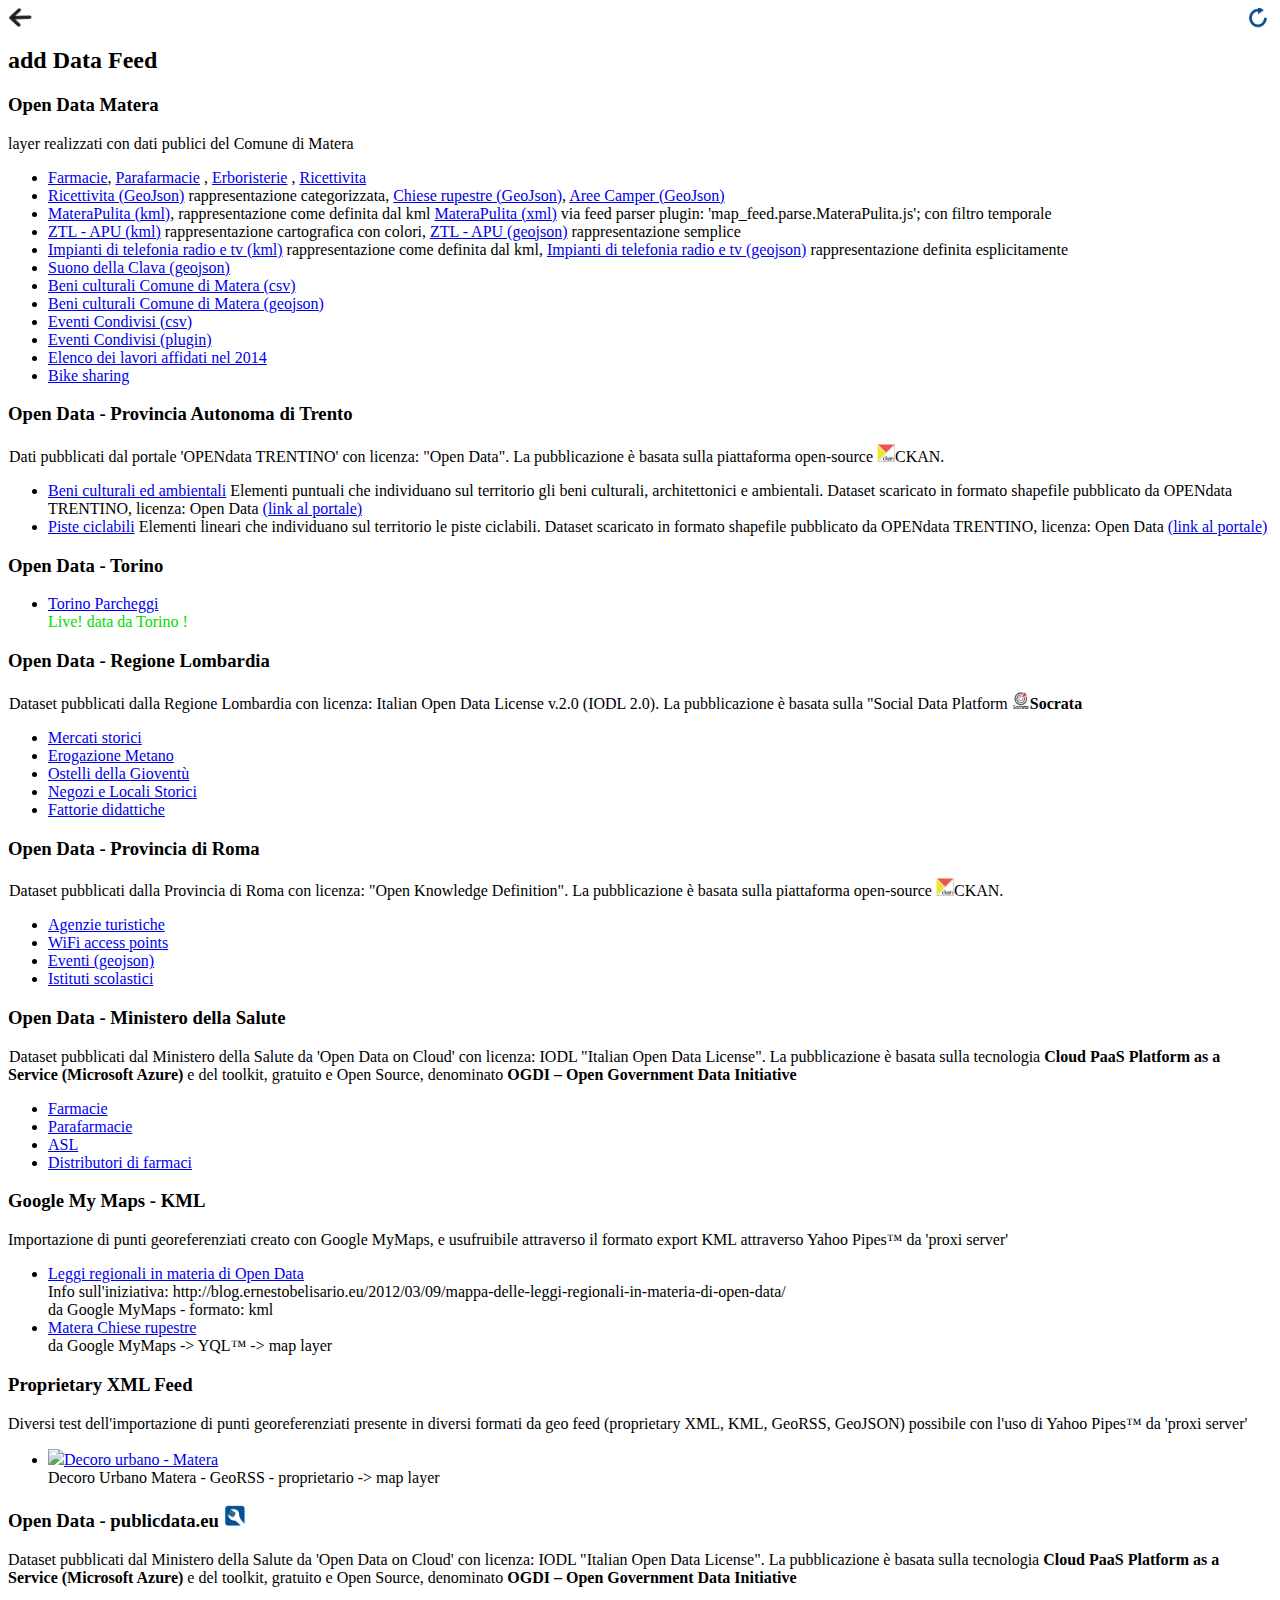
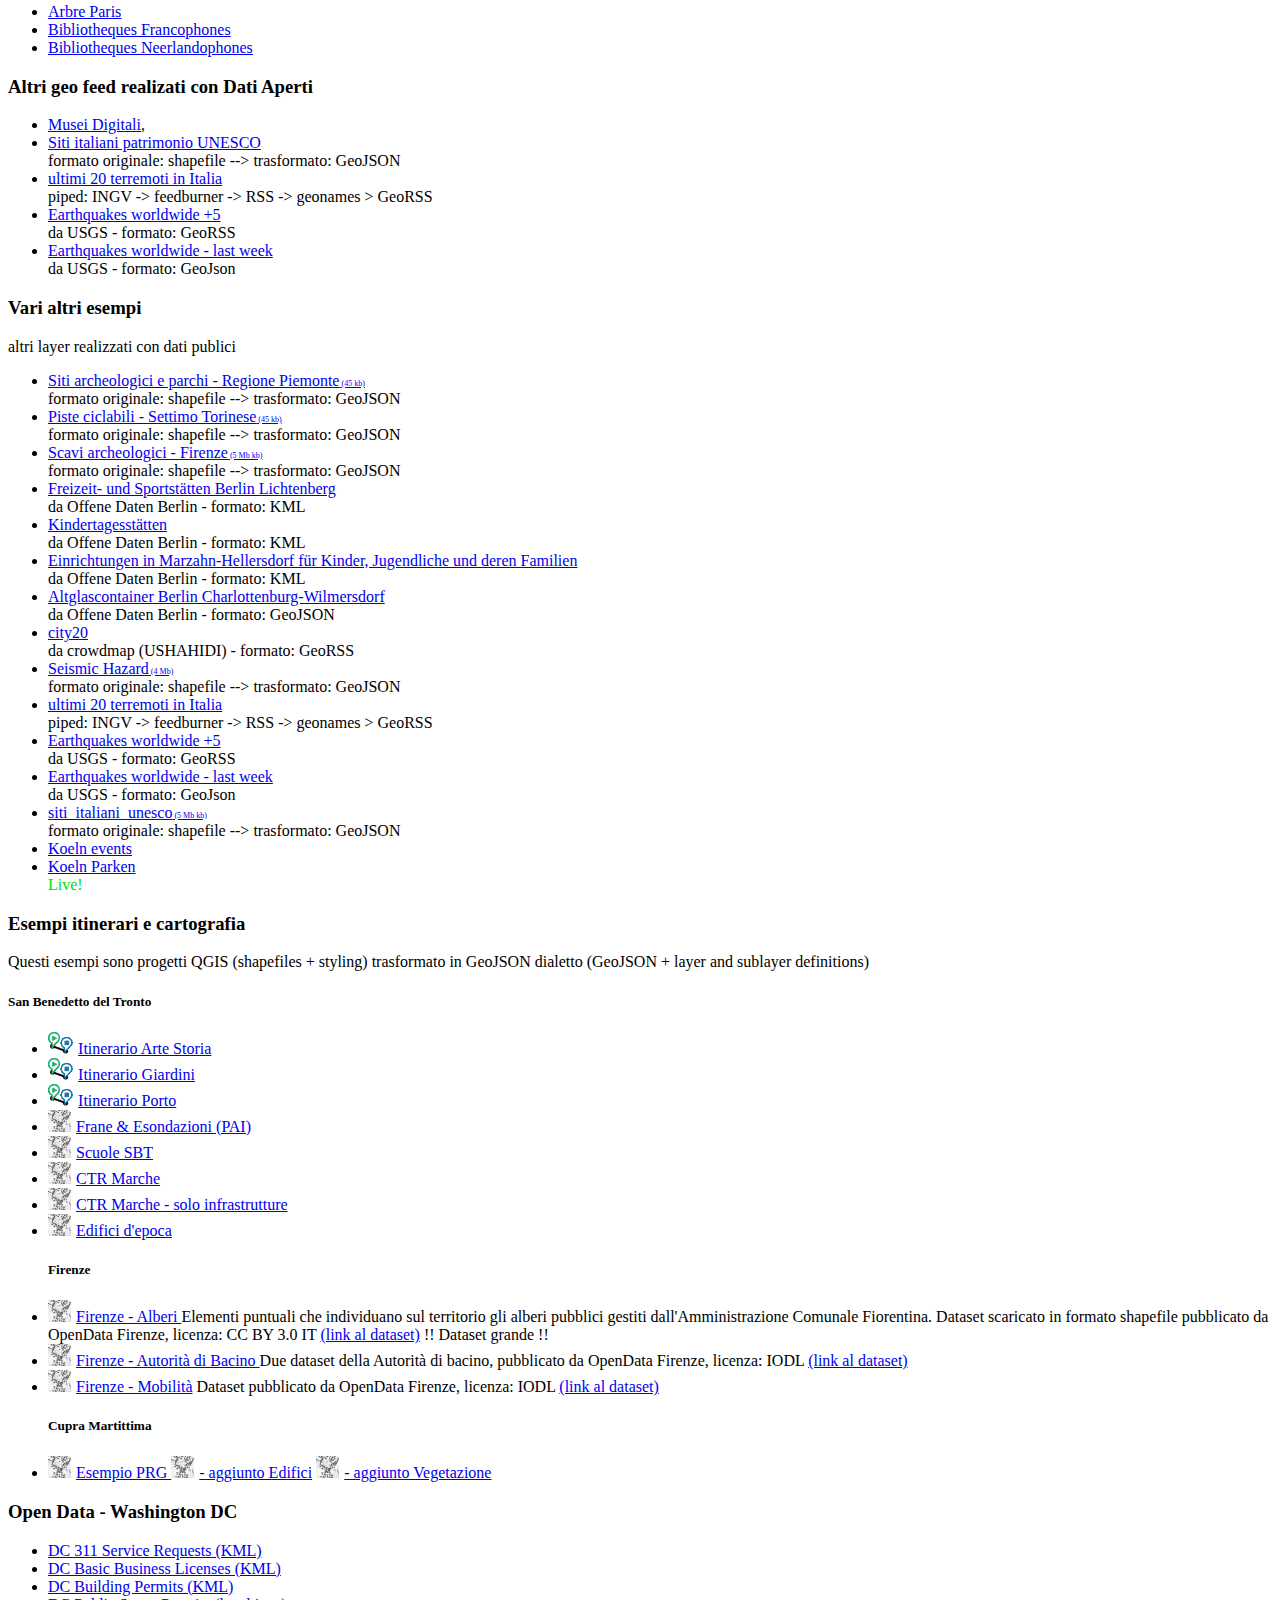
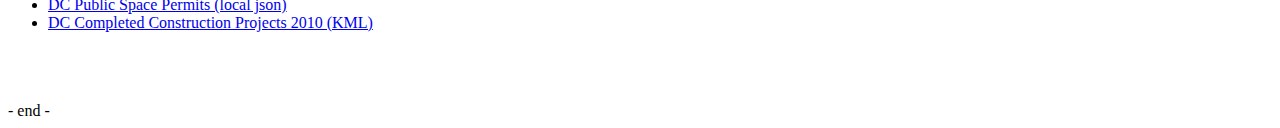
==== All_layer_sidebar.html @ 7546aaf7 "Version: 21.11.2014" ====
<!DOCTYPE html>
<html>
<head>
	<meta http-equiv="content-type" content="text/html; charset=iso-8859-1" />
	<title>Feeds</title>


</head>

<body style="align:center" style="overflow:scroll;" >

	<div id="layertab">
		<div id="layerlist" style="overflow:scroll;">
		<img style="margin-top:-5px;margin-bottom:-8px;" alt="mill" src="resources/images/arrow-left.png" height="28px"
		title="aggiungere punti clickando sui nomi" />
		<a href="javascript:ixmaps.jsapi.reset();" ><img style="float:right;margin-top:-5px;margin-bottom:-8px;" alt="mill" src="resources/ui/reset_blu.png" height="28px"
		title="aggiungere punti clickando sui nomi" /></a>
		<h2>add Data Feed
		</h2> 

			<div id="feedlist" >

				<h3>
					Open Data Matera
				</h3> 


				<span>layer realizzati con dati publici del Comune di Matera</span>
				<div class="varicolumn">
				<ul><li>
					<a href="javascript:maptune.addFeedLayer('http://dati.comune.matera.it/storage/f/2013-09-12T17%3A44%3A30.724Z/elencofarmacie-settembre2013.kml',{
						type:'kml',
						format:'xml',
						flag:'open|showinfo|zoomto',
						title:'Farmacie',
						layer:{	name:'Farmacie',
								markerType:'custom',
								markerImage : 'resources/icons/farmacia.png',
								smallImage :  'resources/icons/google/darkgreen-circle.png',
								markerImageType : 'png'}
						});" >Farmacie</a>, 
					<span class="description"></span>
					<a href="javascript:maptune.addFeedLayer('http://dati.comune.matera.it/storage/f/2013-09-12T18%3A04%3A38.929Z/elencoparafarmacie-settembre2013.kml',{
						type:'kml',
						format:'xml',
						flag:'open|showinfo|zoomto',
						title:'Parafarmacie',
						layer:{	name:'Parafarmacie',
								markerType:'custom',
								markerImage : 'resources/icons/para_farmacia.png',
								smallImage :  'resources/icons/google/darkblue-circle.png',
								markerImageType : 'png'}
						});" >Parafarmacie</a> ,
					<span class="description"></span>
					<a href="javascript:maptune.addFeedLayer('http://dati.comune.matera.it/storage/f/2013-09-13T07%3A07%3A06.144Z/elencoerboristerie-settembre2013.kml',{
						type:'kml',
						format:'xml',
						flag:'open|showinfo|zoomto',
						title:'Erboristerie',
						layer:{	name:'Erboristerie',
								markerType:'custom',
								markerImage : 'resources/icons/default/default_green.png',
								smallImage :  'resources/icons/default/default-small_green.png',
								markerImageType : 'png'}
						});" >Erboristerie</a> ,
					<span class="description"></span>
					<a href="javascript:maptune.addFeedLayer('http://dati.comune.matera.it/storage/f/2013-09-18T08%3A37%3A46.773Z/elenco-ricettivita-ago2013.kml',{
						type:'kml',
						format:'xml',
						flag:'open|showinfo|zoomto',
						title:'Ricettivita',
						layer:{	name:'Ricettivita',
								markerType:'custom',
								markerImage : 'resources/icons/default/default_red.png',
								smallImage :  'resources/icons/default/default-small_red.png',
								markerImageType : 'png'}
						});" >Ricettivita</a>
					<span class="description"></span>

				</li><li>

					<a href="javascript:maptune.addFeedLayer('http://dati.comune.matera.it/storage/f/2013-09-18T06%3A38%3A21.051Z/elenco-ricettivita-ago2013.geojson',{
						type:'GeoJson',
						format:'json',
						flag:'open|showinfo|zoomto',
						title:'Ricettivita',
						parser:{
							'title':'DENOMINAZIONE'
						},
						layer:{'name': 'Ricettivita',
							  'markerType':'categorical',
							  'category'  :'TIPOLOGIA', 
							  'categoryList' : { 
									  'Affittacamere'		: { 'markerImage' : 'resources/icons/map-icons-collection/lodging_0star.png',
																'smallImage' : 'resources/icons/default/default-small_softgreen.png'
															  },
									  'Albergo'				: { 'markerImage' : 'resources/icons/map-icons-collection/hotel_0star.png',
																'smallImage' : 'resources/icons/default/default-small_green.png'
															  },
									  'Bed & Breakfast'		: { 'markerImage' : 'resources/icons/map-icons-collection/bed_breakfast1-2.png',
																'smallImage' : 'resources/icons/default/default-small_darkgreen.png'
															  },
									  'Agriturismo'			: { 'markerImage' : 'resources/icons/map-icons-collection/hostel_0star.png',
																'smallImage' : 'resources/icons/default/default-small_darkgreen.png'
															  },
									  'Casa Vacanza'		: { 'markerImage' : 'resources/icons/map-icons-collection/daycare_big.png',
																'smallImage' : 'resources/icons/default/default-small_darkgreen.png'
															  },
									  'Casa per Ferie'		: { 'markerImage' : 'resources/icons/map-icons-collection/daycare_big.png',
																'smallImage' : 'resources/icons/default/default-small_darkgreen.png'
															  },
									  'Aree Ricettive'		: { 'markerImage' : 'resources/icons/map-icons-collection/campingtents.png',
																'smallImage' : 'resources/icons/default/default-small_darkgreen.png'
															  },
									  'Turismo rurale'		: { 'markerImage' : 'resources/icons/map-icons-collection/hostel_0star.png',
																'smallImage' : 'resources/icons/default/default-small_darkgreen.png'
															  },
									  'ostello per la Giovent�'		: { 'markerImage' : 'resources/icons/map-icons-collection/daycare_big.png',
																'smallImage' : 'resources/icons/default/default-small_darkgreen.png'
															  }
								  },
							  'smallImage' : 'resources/icons/default/default-small_red.png',
							  'iconType' : 'normal',
							  'markerImageType' : 'png',
							  'initListState' : 'expanded'
							}
						});" >Ricettivita (GeoJson)</a>
					<span class="description">rappresentazione categorizzata</span>,

					<a href="javascript:maptune.addFeedLayer('http://dati.comune.matera.it/storage/f/2013-09-24T17%3A50%3A56.306Z/chiese-rupestri.geojson',{
						type:'GeoJson',
						format:'json',
						flag:'open|showinfo|zoomto',
						title:'Chiese rupestre',
						parser:{
								title:'Nome'
								},
						layer:{	name:'Chiese rupestre',
								markerType:'custom',
								markerImage : 'resources/icons/default/default_petrol.png',
								smallImage :  'resources/icons/default/default-small_petrol.png',
								markerImageType : 'png'}
						});" >Chiese rupestre (GeoJson)</a>,
					<span class="description"></span>
					<a href="javascript:maptune.addFeedLayer('http://dati.comune.matera.it/storage/f/2013-10-07T21%3A08%3A28.781Z/aa-camper.geojson',{
						type:'GeoJson',
						format:'json',
						flag:'open|showinfo|zoomto',
						title:'Aree Camper',
						layer:{	name:'Aree Camper',
								markerType:'custom',
								markerImage : 'resources/icons/map-icons-collection/campingtents.png',
								smallImage :  'resources/icons/default/default-small_green.png',
								markerImageType : 'png'}
						});" >Aree Camper (GeoJson)</a>
					<span class="description"></span>

				</li><li>

					<a href="javascript:maptune.addFeedLayer('http://www.materapulita.it/app/segnalazioniopenkml.kml',{
						type:'kml',
						format:'xml',
						flag:'open|showinfo|zoomto',
						title:'MateraPulita'
						});" >MateraPulita (kml)</a>,
					<span class="description">rappresentazione come definita dal kml</span>
					<a href="javascript:maptune.addFeedLayer('http://www.materapulita.it/app/segnalazioniopen.xml',{
						type:'MateraPulita',
						format:'xml',
						flag:'open|showinfo|zoomto',
						title:'MateraPulita'
						});" >MateraPulita (xml)</a>
					<span class="description">via feed parser plugin: 'map_feed.parse.MateraPulita.js'; con filtro temporale </span>

				</li><li>

					<a href="javascript:maptune.addFeedLayer('http://dati.comune.matera.it/storage/f/2013-10-16T14%3A24%3A54.860Z/ztl-apu-varchi-matera.kml',{
						type:'kml',
						format:'xml',
						flag:'closed|showinfo|zoomto',
						title:'ZTL - APU'
						});" >ZTL - APU (kml)</a>
					<span class="description">rappresentazione cartografica con colori</span>,
					<a href="javascript:maptune.addFeedLayer('http://dati.comune.matera.it/storage/f/2013-10-16T14%3A30%3A30.247Z/ztl-apu-matera.json',{
						type:'GeoJson',
						format:'json',
						flag:'closed|noinfo|zoomto',
						title:'ZTL - APU'
						});" >ZTL - APU (geojson)</a>
					<span class="description">rappresentazione semplice</span>

				</li><li>

					<a href="javascript:maptune.addFeedLayer('http://dati.comune.matera.it/storage/f/2013-08-31T15%3A07%3A16.762Z/comunedimatera-catastoimpiantiditelefoniaradioetv.kml',{
						type:'kml',
						format:'xml',
						flag:'closed|showinfo|zoomto',
						title:'Impianti radio'
						});" >Impianti di telefonia radio e tv (kml)</a>
					<span class="description">rappresentazione come definita dal kml</span>,
					<a href="javascript:maptune.addFeedLayer('http://dati.comune.matera.it/storage/f/2013-08-31T15%3A18%3A25.903Z/comune-di-matera-catasto-impianti-di-telefonia-radio-e-tv.json',{
						type:'GeoJson',
						format:'json',
						flag:'closed|noinfo|zoomto',
						title:'Impianti di telefonia radio e tv',
						parser:{
								title: 'Name'
						},
						layer:{	name:'Impianti di telefonia radio e tv',
								markerType:'custom',
								markerImage : 'resources/icons/map-icons-collection/wifi.png',
								smallImage :  'resources/icons/default/default-small_green.png',
								markerImageType : 'png'}
						});" >Impianti di telefonia radio e tv (geojson)</a>
					<span class="description">rappresentazione definita esplicitamente</span>

				</li><li>

					<a href="javascript:maptune.addFeedLayer('http://dati.comune.matera.it/storage/f/2013-09-21T07%3A23%3A36.624Z/suonodellaclava.geojson',{
						type:'GeoJson',
						format:'json',
						flag:'closed|noinfo|zoomto',
						title:'Suono della Clava',
						layer:{	name:'Suono della Clava',
								description:'Mappatura beni immateriali',
								markerType:'custom',
								markerImage : 'resources/icons/default/default_blue.png',
								smallImage : 'resources/icons/default/default-small_blue.png',
								markerImageType : 'png'}
						});" >Suono della Clava (geojson)</a>
					<span class="description"></span>
					</li><li>

					<a href="javascript:maptune.addFeedLayer('http://dati.comune.matera.it/storage/f/2014-02-22T18%3A55%3A03.355Z/beniculturalicomunali.csv',{
						type:'csv',
						format:'csv',
						flag:'closed|noinfo|zoomto',
						title:'Beni culturali Comune di Matera',
						parser: 
							{
							title: 'Nome',
							lat:   'lat',
							lon:   'lon',
							label: 'true'
							},
						layer:{	name:'Beni culturali Comune di Matera',
								markerType:'custom',
								markerImage : 'resources/icons/default/default_blue.png',
								smallImage : 'resources/icons/default/default-small_blue.png',
								markerImageType : 'png'}
						});" >Beni culturali Comune di Matera  (csv)</a>
					<span class="description"></span>
				</li><li>

					<a href="javascript:maptune.addFeedLayer('http://dati.comune.matera.it/storage/f/2014-02-22T18%3A59%3A17.221Z/beniculturalicomunali.json',{
						type:'GeoJson',
						format:'json',
						flag:'closed|noinfo|zoomto',
						title:'Beni culturali Comune di Matera',
						parser: 
							{
							title: 'Nome',
							label: 'true'
							},
						layer:{	name:'Beni culturali Comune di Matera',
								markerType:'custom',
								markerImage : 'resources/icons/default/default_blue.png',
								smallImage : 'resources/icons/default/default-small_blue.png',
								markerImageType : 'png'}
						});" >Beni culturali Comune di Matera  (geojson)</a>
					<span class="description"></span>
				</li><li>

					<a href="javascript:maptune.addFeedLayer('http://goo.gl/Fo9jnt',{
						type:'csv',
						format:'csv',
						flag:'closed|noinfo|zoomto',
						title:'Eventi Condivisi',
						parser: 
							{
							title: 'Nome evento',
							lat:   'lat',
							lon:   'lng',
							timeStart: 'Data inizio',
							timeEnd:  'Data fine',
							timeParse: function(value){var dateA = value.split(' ')[0].split('\/');return new Date(dateA[2],dateA[1]-1,dateA[0]);},
							label: 'true'
							},
						layer:{	name:'Eventi Condivisi',
								description:'Mappatura beni immateriali',
								markerType : 'categorical',
								category   : 'Tipologia', 
								categoryList: { 
										  Musica			: { 'markerImage' : 'resources/icons/map-icons-collection/music_classical.png',
																'smallImage' :  'resources/icons/default/default-small_violet.png'
															  },
										  Teatro			: { 'markerImage' : 'resources/icons/map-icons-collection/theater.png',
																'smallImage' : 'resources/icons/default/default-small_violet.png'
															  },
										  Danza				: { 'markerImage' : 'resources/icons/map-icons-collection/theater.png',
																'smallImage' : 'resources/icons/default/default-small_violet.png'
															  },
										  Sport				: { 'markerImage' : 'resources/icons/map-icons-collection/indoor-arena.png',
																'smallImage' : 'resources/icons/default/default-small_orange.png'
															  },
										  Mostre			: { 'markerImage' : 'resources/icons/map-icons-collection/museum_art.png',
																'smallImage' : 'resources/icons/default/default-small_violet.png'
															  },
										  Cinema			: { 'markerImage' : 'resources/icons/map-icons-collection/cinema.png',
																'smallImage' : 'resources/icons/default/default-small_violet.png'
															  },
										  Tradizione		: { 'markerImage' : 'resources/icons/map-icons-collection/farmstand.png',
																'smallImage' : 'resources/icons/default/default-small_violet.png'
															  },
										  'Altri eventi'	: { 'markerImage' : 'resources/icons/map-icons-collection/departmentstore.png',
																'smallImage' : 'resources/icons/default/default-small_red.png'
															  }
									  },
								markerImage : 'resources/icons/default/default_red.png',
								smallImage : 'resources/icons/default/default-small_red.png',
								markerImageType : 'png'}
						});" >Eventi Condivisi  (csv)</a>
					<span class="description"></span>
					</li><li>

					<a href="javascript:maptune.addFeedLayer('http://goo.gl/Fo9jnt',{
						type:'BasilicataEvents',
						format:'csv',
						flag:'closed|noinfo|zoomto',
						title:'Eventi Condivisi',
						parser: 
							{
							title: 'Nome evento',
							lat:   'lat',
							lon:   'lng',
							timeStart: 'Data inizio',
							timeEnd:  'Data fine',
							label: 'true'
							},
						layer:{	name:'Eventi Condivisi',
								description:'Mappatura beni immateriali',
								markerType:'custom',
								markerImage : 'resources/icons/default/default_red.png',
								smallImage : 'resources/icons/default/default-small_red.png',
								markerImageType : 'png'}
						});" >Eventi Condivisi  (plugin)</a>
					<span class="description"></span>
					</li><li>

					<a href="javascript:maptune.addFeedLayer('http://dati.comune.matera.it/storage/f/2014-11-04T10%3A10%3A31.247Z/elenco-lavori-pubblici-affidati.geojson',{
						type:'GeoJson',
						format:'json',
						flag:'closed|noinfo|zoomto',
						title:'Elenco dei lavori affidati nel 2014',
						parser: 
							{
							title: 'LAVORI_PUBBLICI_ANNO_2014',
							info:  'IMPORTO',
							lat:   'LAT',
							lon:   'LON',
							},
						layer:{	name:'Elenco dei lavori affidati nel 2014',
								description:'elenco dei lavori affidati nel 2014',
								markerType : 'symbol',
								markerImage : 'resources/icons/default/symbols/petrol_circle.png',
								smallImage : 'resources/icons/default/symbols/petrol_circle.png',
								markerImageType : 'png',
								markerSizeRule: { source: 'IMPORTO',
												   regex : '/ ?(\\b[0-9]+\\.([0-9]+\\b)?|\\.[0-9]+\\b)?/i',
												   matchIndex : 0,
												   pow : 1/3,
												   normalSizeValue : 10000
												}
								}
						});" >Elenco dei lavori affidati nel 2014</a>
					<span class="description"></span>
					</li><li>

					<a href="javascript:maptune.addFeedLayer('http://dati.comune.matera.it/storage/f/2014-03-27T09%3A45%3A52.017Z/datibikesharing.geojson',{
						type:'GeoJson',
						format:'json',
						flag:'closed|noinfo|zoomto',
						title:'Bike sharing',
						parser: 
							{
							title: 'Indirizzo',
							lat:   'LAT',
							lon:   'LON',
							},
						layer:{	name:'Bike sharing',
								description:'Bike sharing',
								markerType : 'custom',
								markerImage : 'resources/icons/map-icons-collection/bikerental.png',
								smallImage : 'resources/icons/map-icons-collection/bikerental.png',
								markerImageType : 'png'
								}
						});" >Bike sharing</a>
					<span class="description"></span>




				</li></ul>
				</div>

				<h3>
					Open Data - Provincia Autonoma di Trento
				</h3> 
				<span class="description" style="padding-left:1px;">Dati pubblicati dal portale 'OPENdata TRENTINO' con licenza: "Open Data". La pubblicazione � basata sulla piattaforma open-source <img src="./resources/images/ckan.jpg" style="height:18px;"/>CKAN.</span>
				<div class="varicolumn">
				<ul><li>
					<a class="touch" href="javascript:maptune.addFeedLayer('http://public.ixmaps.com/assets/maps/layer/jsonp/p1.js.gz',
						{type:'data',
						 format:'json',
						 name:'Beni culturali ed ambientali',
						 flag:'zoomto'
					});" >
					Beni culturali ed ambientali<span style="font-size:8px;"></span></a>
					<span class="description">Elementi puntuali che individuano sul territorio gli beni culturali, architettonici e ambientali. Dataset scaricato in formato shapefile pubblicato da OPENdata TRENTINO, licenza: Open Data <a href="http://www.dati.trentino.it/">(link al portale)</a></span>
					</li><li>
					<a class="touch" href="javascript:maptune.addFeedLayer('http://public.ixmaps.com/assets/maps/layer/jsonp/p2.js.gz',
						{type:'data',
						 format:'json',
						 name:'Piste ciclabili',
						 flag:'zoomto'
						});" >
					Piste ciclabili<span style="font-size:8px;"></span></a>
					<span class="description">Elementi lineari che individuano sul territorio le piste ciclabili. Dataset scaricato in formato shapefile pubblicato da OPENdata TRENTINO, licenza: Open Data <a href="http://www.dati.trentino.it/">(link al portale)</a></span>
				</li></ul>
				</div>

				<h3>
					Open Data - Torino
				</h3> 
				<div class="varicolumn">
				<ul><li class="touch" >
					<a class="touch" href="javascript:maptune.addFeedLayer('http://opendata.5t.torino.it/get_pk',{
						type:'traffic_data',
						format:'xml',
						title:'Torino Parcheggi',
						flag:'zoomto',refresh:60});" >
					Torino Parcheggi</a><br>
					<span class="description" style="color:#00dd00;">Live! data da Torino !</span>
				</li></ul>
				</div>


				<h3>
					Open Data - Regione Lombardia
				</h3> 
				<span class="description" style="padding-left:1px;">Dataset pubblicati dalla Regione Lombardia con licenza:  Italian Open Data License v.2.0 (IODL 2.0). La pubblicazione � basata sulla "Social Data Platform <img src="./resources/images/socrata.jpg" style="height:18px;"/><strong>Socrata </strong></span>
				<div class="varicolumn">
				<ul><li>
					<a href="javascript:maptune.addFeedLayer('https://dati.lombardia.it/api/views/jayn-vsw3/rows.xml',{
						type:'Socrata',
						format:'xml',
						flag:'zoomto',
						title:'Mercati storici',
						layer:{	name:'Mercati storici',
								markerType:'custom',
								markerImage:'resources/icons/map-icons-collection/farmstand.png',
								smallImage:'resources/icons/default/default-small_berry.png',
								markerImageType:'png',
								titlePath:'properties.comune+properties.giorno',
								initListState:'expanded',
								sort:'true'}
						});" >
					Mercati storici<span style="font-size:8px;"></span></a><br>
					</li><li>
					<a href="javascript:maptune.addFeedLayer('https://dati.lombardia.it/api/views/mtrf-sqvd/rows.xml',{
						type:'Socrata',
						format:'xml',
						flag:'zoomto',
						title:'Erogazione Metano',
						parser:{'title':'bandiera'},
						layer:{	name:'Erogazione Metano',
								markerType:'custom',
								markerImage:'resources/icons/map-icons-collection/metano.png',
								smallImage:'resources/icons/default/default-small_turque.png',
								markerImageType:'png',
								initListState:'expanded',
								sort:'true'}
						});" >
					Erogazione Metano<span style="font-size:8px;"></span></a><br>
					</li><li>
					<a href="javascript:maptune.addFeedLayer('https://dati.lombardia.it/api/views/3b7c-6kcq/rows.xml',{
						type:'Socrata',
						format:'xml',
						flag:'zoomto',
						title:'Ostelli della Giov.',
						parser:{'title':'denominazione'},
						layer:{	name:'Ostelli della Giov.',
								markerType:'custom',
								markerImage:'resources/icons/map-icons-collection/youthhostel.png',
								smallImage:'resources/icons/default/default-small_darkgreen.png',
								markerImageType:'png',
								initListState:'expanded',
								sort:'true'}
						});" >
					Ostelli della Giovent�<span style="font-size:8px;"></span></a><br>
					</li><li>
					<a href="javascript:maptune.addFeedLayer('https://dati.lombardia.it/api/views/bye6-kfh2/rows.xml',{
						type:'Socrata',
						format:'xml',
						flag:'zoomto',
						title:'Negozi e Locali Storici',
						parser:{'title':'denom_impres'},
						layer:{	name:'Negozi e Locali Storici',
								markerType:'custom',
								markerImage:'resources/icons/map-icons-collection/departmentstore.png',
								smallImage:'resources/icons/default/default-small_berry.png',
								markerImageType:'png',
								initListState:'expanded',
								sort:'true'}
						});" >
					Negozi e Locali Storici<span style="font-size:8px;"></span></a><br>
					</li><li>
					<a href="javascript:maptune.addFeedLayer('https://dati.lombardia.it/api/views/u8qe-3an8/rows.xml',{
						type:'Socrata',
						format:'xml',
						flag:'zoomto',
						title:'Fattorie didattiche',
						parser:{'title':'ragione_sociale'},
						layer:{	name:'Fattorie didattiche',
								markerType:'custom',
								markerImage:'resources/icons/map-icons-collection/hostel_0star.png',
								smallImage:'resources/icons/default/default-small_green.png',
								markerImageType:'png',
								initListState:'expanded',
								sort:'true'}
						});" >
					Fattorie didattiche<span style="font-size:8px;"></span></a><br>

				</li></ul>
				</div>

				<h3>
					Open Data - Provincia di Roma
				</h3> 
				<span class="description" style="padding-left:1px;">Dataset pubblicati dalla Provincia di Roma con licenza: "Open Knowledge Definition". La pubblicazione � basata sulla piattaforma open-source <img src="./resources/images/ckan.jpg" style="height:18px;"/>CKAN.</span>
				<div class="varicolumn">
					<ul><li class="touch" >
						<a class="touch" href="javascript:maptune.addFeedLayer('http://85.18.173.117/opendata/Agenzieturistiche.xml',{
							type:'DataRoot',
							format:'xml',
							flag:'zoomto',
							title:'Agenzie turistiche',
							layer:{	name:'AgenziaTuristica',
									markerType : 'custom',
									markerImage : 'resources/icons/travel_agency.png',
									smallImage : 'resources/icons/default/default-small_turque.png',
									markerImageType : 'png',
									initListState : 'expanded',
									sort:'true'}
							});" >
						Agenzie turistiche</a><br>
						<span class="description"></span>
						</li><li class="touch" >
						<a class="touch" href="javascript:maptune.addFeedLayer('http://85.18.173.117/mappe/AccessPoint.xml',{
							type:'DataRoot',
							format:'xml',
							flag:'zoomto',
							title:'WiFi access points',
							layer:{ name: 'AccessPoint',
									markerType : 'custom',
									markerImage : 'resources/icons/wifi.png',
									smallImage : 'resources/icons/default/kml/default-small.png',
									markerImageType : 'png',
									initListState : 'expanded',
									sort:'true'}
							});" >
						WiFi access points</a><br>
						<span class="description"></span>
						</li><li class="touch" >
						<a class="touch" href="javascript:maptune.addFeedLayer('http://85.18.173.82/cineca/wp5/json/events.geojson',{
							type:'GeoJson',
							format:'json',
							flag:'zoomto',
							title:'Eventi RomaEPiu',
							parser:{ title: 'Title' },
							layer:{	name: 'Eventi RomaEPiu',
									markerType : 'numeric',
									markerImageRoot : 'resources/icons/map-icons-collection/numeric/orange',
									markerImageType : 'png',
									initListState : 'expanded'}
							});" >
						Eventi (geojson)</a><br>
						<span class="description"></span>
						</li><li class="touch" >
						<a class="touch" href="javascript:maptune.addFeedLayer('http://85.18.173.117/opendata/istituto.xml',{
							type:'DataRoot',
							format:'xml',
							flag:'zoomto',
							title:'Istituti scolastici'
							});" >
						Istituti scolastici</a><br>
						<span class="description"></span>
					</li></ul>
				</div>

				<h3>
					Open Data - Ministero della Salute
				</h3> 
				<span class="description" style="padding-left:1px;">Dataset pubblicati dal Ministero della Salute da 'Open Data on Cloud' con licenza: IODL "Italian Open Data License". La pubblicazione � basata sulla tecnologia <strong>Cloud PaaS Platform as a Service (Microsoft Azure)</strong> e del toolkit, gratuito e Open Source, denominato <strong>OGDI � Open Government Data Initiative</strong></span>
				<div class="varicolumn">
				<ul><li>
					<a class="touch" href="javascript:maptune.addFeedLayer('http://opendatasalutedata.cloudapp.net/v1/datacatalog/Farmacie/?$filter=&format=kml ',{			type:'kml',
						format:'xml',
						flag:'closed|noinfo|zoomto',
						title:'Farmacie',
						layer:{	name:'Farmacie',
								markerType:'custom',
								markerImage : 'resources/icons/farmacia.png',
								smallImage : 'resources/icons/google/darkgreen-circle.png',
								markerImageType : 'png'}});" >Farmacie</a>
					<span class="description"></span>
				</li><li>
					<a class="touch" href="javascript:maptune.addFeedLayer('http://opendatasalutedata.cloudapp.net/v1/datacatalog/Parafarmacie/?$filter=&format=kml ',{
						type:'kml',
						format:'xml',
						flag:'closed|noinfo|zoomto',
						title:'Parafarmacie',
						layer:{	name:'Parafarmacie',
								markerType:'custom',
								markerImage : 'resources/icons/para_farmacia.png',
								smallImage : 'resources/icons/google/darkblu-circle.png',
								markerImageType : 'png'}});" >Parafarmacie</a>
					<span class="description"></span>
				</li><li>
					<a class="touch" href="javascript:maptune.addFeedLayer('http://opendatasalutedata.cloudapp.net/v1/datacatalog/AziendeSanitarieLocali/?$filter=&format=kml ',{
						type:'kml',
						format:'xml',
						flag:'closed|noinfo|zoomto',
						title:'ASL',
						layer:{	name:'ASL',
								markerType:'custom',
								markerImage : 'resources/icons/google/red-circle.png',
								smallImage : 'resources/icons/google/red-circle.png',
								markerImageType : 'png'}});" >ASL</a>
					<span class="description"></span>
				</li><li>
					<a href="javascript:maptune.addFeedLayer('http://opendatasalutedata.cloudapp.net/v1/datacatalog/Distributori/?$filter=&format=kml
					',{
						type:'kml',
						format:'xml',
						flag:'closed|noinfo|zoomto',
						title:'Distributori di farmaci',
						layer:{	name:'Distributori di farmaci',
								markerType:'custom',
								markerImage : 'resources/icons/map-icons-collection/distributore_farmaci.png',
								smallImage : 'resources/icons/google/yel-circle.png',
								markerImageType : 'png'}});" >Distributori di farmaci</a>
					<span class="description"></span>
				</li></ul>
				</div>

				<h3>
					Google My Maps - KML
				</h3> 
				<span class="description">Importazione di punti georeferenziati creato con Google MyMaps, e usufruibile attraverso il formato export KML attraverso Yahoo Pipes&trade; da 'proxi server'</span>
				<div class="varicolumn">
				<ul><li>
					<a href="javascript:maptune.addFeedLayer('http://maps.google.com/maps/ms?authuser=0&vps=2&hl=it&ie=UTF8&msa=0&output=kml&msid=211764030347800570969.0004ba524e5b9196aac1b',{type:'kml',format:'xml',flag:'zoomto|showinfo'});" >
					Leggi regionali in materia di Open Data<span style="font-size:8px;"></span></a><br>
					<span class="description">Info sull'iniziativa: http://blog.ernestobelisario.eu/2012/03/09/mappa-delle-leggi-regionali-in-materia-di-open-data/<br>da Google MyMaps - formato: kml</span>
					</li><li>
					<a href="javascript:maptune.addFeedLayer('http://maps.google.it/maps/ms?ie=UTF8&t=h&oe=UTF8&authuser=0&msa=0&output=kml&msid=200071383312425832794.0000011237b231a3d2a72',{type:'kml',format:'xml',flag:'zoomto|gallery'});" >
					Matera Chiese rupestre<span style="font-size:8px;"></span></a><br>
					<span class="description">da Google MyMaps -> YQL&trade; -> map layer</span>
				</li></ul>
				</div>

				<h3>
					Proprietary XML Feed
				</h3> 
				<span class="description">Diversi test dell'importazione di punti georeferenziati presente in diversi formati da geo feed (proprietary XML, KML, GeoRSS, GeoJSON) possibile con l'uso di Yahoo Pipes&trade; da 'proxi server'</span>
				<div class="varicolumn">
				<ul><li>
					<a href="javascript:maptune.addFeedLayer('http://www.decorourbano.org/ext/georss_dl.php?comune=matera',{type:'DecoroUrbano',format:'xml',flag:'zoomto',proxy:true});" >
					<img src="http://www.decorourbano.org/resize.php?w=60&h=60&f=/images/avatarGuest.png"/>Decoro urbano - Matera<span style="font-size:8px;"></span></a><br>
					<span class="description">Decoro Urbano Matera - GeoRSS - proprietario ->  map layer</span>
				</li></ul>
				</div>

				<h3>
					Open Data - publicdata.eu
					<img src="./resources/images/pdeu_logo.png" style="height:22px;">
				</h3> 
				<span class="description">Dataset pubblicati dal Ministero della Salute da 'Open Data on Cloud' con licenza: IODL "Italian Open Data License". La pubblicazione � basata sulla tecnologia <strong>Cloud PaaS Platform as a Service (Microsoft Azure)</strong> e del toolkit, gratuito e Open Source, denominato <strong>OGDI � Open Government Data Initiative</strong></span>
				<div class="varicolumn">
				<ul><li>
					<a href="javascript:maptune.addFeedLayer('http://ogdifrance.cloudapp.net:8080/v1/frOpenData/Arbres/?$filter=&format=kml
					',{
						type:'kml',
						format:'xml',
						flag:'closed|noinfo|zoomto',
						title:'Arbre Paris',
						layer:{	name:'Arbre Paris',
								markerType:'custom',
								markerImage : 'resources/icons/parchinat_border.gif',
								smallImage : 'resources/icons/default/default-small_green.png',
								markerImageType : 'png'}});" >Arbre Paris</a>
					<span class="description"></span>
				</li><li>
					<a href="javascript:maptune.addFeedLayer('http://ogdifrance.cloudapp.net:8080/v1/frOpenData/BibliothequesFrancophones/?$filter=&format=kml
					',{
						type:'kml',
						format:'xml',
						flag:'closed|noinfo|zoomto',
						title:'Bibliotheques Francophones',
						layer:{	name:'Bibliotheques Francophones',
								markerType:'custom',
								markerImage : 'resources/icons/google/red-circle.png',
								smallImage : 'resources/icons/google/red-circle.png',
								markerImageType : 'png'}});" >Bibliotheques Francophones</a>
					<span class="description"></span>
				</li><li>
					<a href="javascript:maptune.addFeedLayer('http://ogdifrance.cloudapp.net:8080/v1/frOpenData/BrxBibliothequesNeerlandophones/?$filter=&format=kml
					',{
						type:'kml',
						format:'xml',
						flag:'closed|noinfo|zoomto',
						title:'Bibliotheques Neerlandophones',
						layer:{	name:'Bibliotheques Neerlandophones',
								markerType:'custom',
								markerImage : 'resources/icons/google/yel-circle.png',
								smallImage : 'resources/icons/google/yel-circle.png',
								markerImageType : 'png'}});" >Bibliotheques Neerlandophones</a>
					<span class="description"></span>
				</li></ul>
				</div>

				<h3>
					Altri geo feed realizati con Dati Aperti
				</h3> 
				<div class="varicolumn">
				<ul><li>
					<a href="javascript:maptune.addFeedLayer('https://docs.google.com/spreadsheets/d/1bJghmIgxv9ayCV7K4iEAcHkUf6oEQ5eOBx9vOPZMJ8s/export?gid=1620291646&format=csv',{
						type:'csv',
						format:'csv',
						name:'Musei Digitali',
						title:'Musei Digitali',
						parser: 
							{
							info: 'Luogo|Sito_Web|Email|Twitter|Link_immagine ',
							title: 'Museo',
							lat:   'lat',
							lon:   'lng',
							image: 'Link_immagine ',
							label: 'false'
							},
						layer: 
							{ name : 'Musei Digitali',
							  markerType : 'custom',
							  markerImage : 'resources/icons/map-icons-collection/museum-historical.png',
							  smallImage : 'resources/icons/default/default-small_berry.png',
							  markerImageType : 'png',
							  description: 'Elenco #MUSEIDIGITALI'
							},

						flag:'zoomto'});" >Musei Digitali</a>, 
								<span class="description"></span>


				</li><li>

					<a class="touch" href="javascript:maptune.addFeedLayer('http://maps.ixmaps.com/assets/maps/layer/jsonp/siti_italiani_unesco.js',
						{type:'data',
						 format:'json',
						 name:'Siti Italiani nel Patrimonio Mondiale del UNESCO',
						 flag:'zoomto',
						 layer:[	
							{ 'name': 'Culturale',
							  'markerType' : 'custom',
							  'markerImage' : 'resources/icons/map-icons-collection/monument.png',
							  'smallImage' : 'resources/icons/default/default-small_blue.png',
							  'iconType' : 'small',
							  'markerImageType' : 'png',
							  'initListState' : 'expanded'
							},
							{ 'name': 'Naturale',
							  'markerType' : 'custom',
							  'markerImage' : 'resources/icons/map-icons-collection/habitat.png',
							  'smallImage' : 'resources/icons/default/default-small_green.png',
							  'iconType' : 'small',
							  'markerImageType' : 'png',
							  'initListState' : 'expanded'
							}]
						 });" >
						Siti italiani patrimonio UNESCO<span style="font-size:8px;"></span></a>
					<br><span class="description">formato originale: shapefile --> trasformato: GeoJSON</span>
				</li><li>
					<a class="touch" href="javascript:maptune.addFeedLayer('http://api.geonames.org/rssToGeoRSS?geoRSS=w3cGeo&type=rss_2.0&feedUrl=http%3A%2F%2Ffeeds2.feedburner.com/italyQuakes&username=ixmaps',
						{type:'GeoRSS',
						 format:'xml',
						 flag:'zoomto',
						 layer:{'name': 'Recent Earthquakes in Italy',
								'markerType' : 'numeric',
								'markerImageRoot' : 'resources/icons/map-icons-collection/numeric/red',
								'markerImageType' : 'png',
								'initListState' : 'noinfo',
								'markerSizeRule': {	'source': 'name',
													'regex' : '/Magnitude\\([a-zA-Z]{2}\\) ?(\\b[0-9]+\\.([0-9]+\\b)?|\\.[0-9]+\\b)?/i',
													'matchIndex' : 1,
													'normalSizeValue' : 4
												  }
								},
						 proxy:true
						 });" >
						ultimi 20 terremoti in Italia<span style="font-size:8px;"</span></a>
					<br><span class="description">piped: INGV -> feedburner -> RSS -> geonames > GeoRSS</span>
				</li><li>
					<a href="javascript:maptune.addFeedLayer('http://earthquake.usgs.gov/earthquakes/catalogs/eqs7day-M5.xml',
						{type:'GeoRSS',
						 format:'xml',
						 flag:'zoomto',
						 layer:{ name: 'USGS M 5+ Earthquakes',
								 markerType : 'numeric',
								 markerImageRoot : 'resources/icons/map-icons-collection/numeric/orange',
								 markerImageType : 'png',
								 initListState : 'noinfo',
								 markerSizeRule: { source: 'name',
												   regex : '/M ?(\\b[0-9]+\\.([0-9]+\\b)?|\\.[0-9]+\\b)?/i',
												   matchIndex : 1,
												   normalSizeValue : 5
												 }
								}
						 });" >
					Earthquakes worldwide +5<span style="font-size:8px;"></span></a>
					<br><span class="description">da USGS - formato: GeoRSS</span>
				</li><li>
					<a href="javascript:maptune.addFeedLayer('http://earthquake.usgs.gov/earthquakes/feed/v0.1/summary/2.5_week.geojson',
						{type:'USGSEarthquake',
						 format:'json',
						 flag:'zoomto',
						 layer:{name:'USGS Magnitude 2.5+ Earthquakes, Past Week',
								markerType : 'symbol',
								markerImage : 'resources/icons/default/symbols/red_circle.png',
								smallImage : 'resources/icons/default/symbols/red_circle.png',
								markerImageType : 'png',
								markerSizeRule : { source: 'mag',
												   regex:  '/[-+]?[0-9]*\.?[0-9]+/',
												   matchIndex:  0,
												   normalSizeValue: 3,
												   pow: 2
												 }
								}
						});" >
					Earthquakes worldwide - last week<span style="font-size:8px;"></span></a>
					<br><span class="description">da USGS - formato: GeoJson</span>
				</li></ul>
				</div>
				<h3>
					Vari altri esempi 
				</h3> 
				<span class="description">altri layer realizzati con dati publici</span>
				<div class="varicolumn">
				<ul><li>
					<a class="touch" href="javascript:maptune.addFeedLayer('http://maps.ixmaps.com/assets/maps/layer/jsonp/piemonte_sit.js',
						{type:'data',
						 format:'json',
						 name:'piemonte_sit',
						 flag:'zoomto'
						 });" >
						Siti archeologici e parchi - Regione Piemonte<span style="font-size:8px;"> (45 kb)</span></a>
					<br><span class="description">formato originale: shapefile --> trasformato: GeoJSON</span>
				</li><li>
					<a class="touch" href="javascript:maptune.addFeedLayer('http://maps.ixmaps.com/assets/maps/layer/jsonp/settimo_torino_qgs.js',
						{type:'data',
						 format:'json',
						 name:'settimo_torino_qgs',
						 flag:'zoomto'
						 });" >
						Piste ciclabili - Settimo Torinese<span style="font-size:8px;"> (45 kb)</span></a>
					<br><span class="description">formato originale: shapefile --> trasformato: GeoJSON</span>
				</li><li>
					<a class="touch" href="javascript:maptune.addFeedLayer('http://maps.ixmaps.com/assets/maps/layer/jsonp/firenze_scavi_archeolocici.js',
						{type:'data',
						 format:'json',
						 name:'firenze_scavi_archeolocici',
						 flag:'zoomto'
						 });" >
						Scavi archeologici - Firenze<span style="font-size:8px;"> (5 Mb kb)</span></a>
					<br><span class="description">formato originale: shapefile --> trasformato: GeoJSON</span>
				</li><li>
					<a href="javascript:maptune.addFeedLayer('http://www.berlin.de/ba-lichtenberg/freizeit/sport/jfe/index.php/index/all.kml?q=',
						{type:'kml',
						 format:'xml',
						 flag:'zoomto'
						 });" >
						Freizeit- und Sportst�tten Berlin Lichtenberg<span style="font-size:8px;"></span></a>
					<br><span class="description">da Offene Daten Berlin - formato: KML</span>
				</li><li>
					<a href="javascript:maptune.addFeedLayer('http://www.berlin.de/ba-marzahn-hellersdorf/verwaltung/jugend/kita/index.php/index/all.kml?q=',
						{type:'kml',
						 format:'xml',
						 flag:'zoomto'
						 });" >
						Kindertagesst�tten<span style="font-size:8px;"></span></a>
					<br><span class="description">da Offene Daten Berlin - formato: KML</span>
				</li><li>
					<a href="javascript:maptune.addFeedLayer('http://www.berlin.de/ba-marzahn-hellersdorf/verwaltung/jugend/jugend-termine/index.php/index/all.kml?q=',
						{type:'kml',
						 format:'xml',
						 flag:'zoomto'
						 });" >
						Einrichtungen in Marzahn-Hellersdorf f�r Kinder, Jugendliche und deren Familien<span style="font-size:8px;"></span></a>
					<br><span class="description">da Offene Daten Berlin - formato: KML</span>
				</li><li>
					<a href="javascript:maptune.addFeedLayer('http://www.berlin.de/ba-charlottenburg-wilmersdorf/org/umwelt/umwelt/altglascontainer/index.php/index/all.gjson?q=',
						{type:'GeoJson',
						 format:'json',
						 flag:'zoomto',
						 title:'Altglascontainer',
						 parser: {title:'title',lonlat:'true'},
						 layer: {name:'Altglascontainer',sort:'true'},
						 });" >
					Altglascontainer Berlin Charlottenburg-Wilmersdorf<span style="font-size:8px;"></span></a>
					<br><span class="description">da Offene Daten Berlin - formato: GeoJSON</span>
				</li><li>
					<a href="javascript:maptune.addFeedLayer('http://city20.crowdmap.com/feed',
						{type:'GeoRSS',
						 format:'xml',
						 flag:'zoomto'
						 });" >
					city20<span style="font-size:8px;"></span></a><br>
					<span class="description">da crowdmap (USHAHIDI) - formato: GeoRSS</span>
				</li><li>
					<a class="touch" href="javascript:maptune.addFeedLayer('http://maps.ixmaps.com/assets/maps/layer/jsonp/seismic_hazard.js.gz',
						{type:'data',
						 format:'json',
						 name:'seismic_hazard'
						 });" >
						Seismic Hazard<span style="font-size:8px;"> (4 Mb)</span></a>
					<br><span class="description">formato originale: shapefile --> trasformato: GeoJSON</span>
				</li><li>
					<a class="touch" href="javascript:maptune.addFeedLayer('http://api.geonames.org/rssToGeoRSS?geoRSS=w3cGeo&type=rss_2.0&feedUrl=http%3A%2F%2Ffeeds2.feedburner.com/italyQuakes&username=ixmaps',
						{type:'GeoRSS',
						 format:'xml',
						 flag:'zoomto',
						 layer:{'name': 'Recent Earthquakes in Italy',
								'markerType' : 'numeric',
								'markerImageRoot' : 'resources/icons/map-icons-collection/numeric/red',
								'markerImageType' : 'png',
								'initListState' : 'noinfo',
								'markerSizeRule': {	'source': 'name',
													'regex' : '/Magnitude\\([a-zA-Z]{2}\\) ?(\\b[0-9]+\\.([0-9]+\\b)?|\\.[0-9]+\\b)?/i',
													'matchIndex' : 1,
													'normalSizeValue' : 4
												  }
								},
						 proxy:true
						 });" >
						ultimi 20 terremoti in Italia<span style="font-size:8px;"</span></a>
					<br><span class="description">piped: INGV -> feedburner -> RSS -> geonames > GeoRSS</span>
				</li><li>
					<a href="javascript:maptune.addFeedLayer('http://earthquake.usgs.gov/earthquakes/catalogs/eqs7day-M5.xml',
						{type:'GeoRSS',
						 format:'xml',
						 flag:'zoomto'
						 });" >
					Earthquakes worldwide +5<span style="font-size:8px;"></span></a>
					<br><span class="description">da USGS - formato: GeoRSS</span>
				</li><li>
					<a href="javascript:maptune.addFeedLayer('http://earthquake.usgs.gov/earthquakes/feed/v0.1/summary/2.5_week.geojson',
						{type:'USGSEarthquake',
						 format:'json',
						 flag:'zoomto',
						 layer:{name:'USGS Magnitude 2.5+ Earthquakes, Past Week',
								markerType : 'symbol',
								markerImage : 'resources/icons/default/symbols/red_circle.png',
								smallImage : 'resources/icons/default/symbols/red_circle.png',
								markerImageType : 'png',
								markerSizeRule : { source: 'mag',
												   regex:  '/[-+]?[0-9]*\.?[0-9]+/',
												   matchIndex:  0,
												   normalSizeValue: 3,
												   pow: 2
												 }
								}
						});" >
					Earthquakes worldwide - last week<span style="font-size:8px;"></span></a>
					<br><span class="description">da USGS - formato: GeoJson</span>
				</li><li>
					<a class="touch" href="javascript:maptune.addFeedLayer('http://maps.ixmaps.com/assets/maps/layer/jsonp/siti_italiani_unesco.js',
						{type:'data',
						 format:'json',
						 name:'Siti Italiani nel Patrimonio Mondiale del UNESCO',
						 flag:'zoomto',
						 layer:{	
							name:'Siti Italiani nel Patrimonio Mondiale del UNESCO',
							markerType:'custom',
							markerImage : 'resources/icons/map-icons-collection/lodging_0star.png',
							smallImage : 'resources/icons/default/default-small_blue.png',
							markerImageType : 'png'
							}
						 });" >
						siti_italiani_unesco<span style="font-size:8px;"> (5 Mb kb)</span></a>
					<br><span class="description">formato originale: shapefile --> trasformato: GeoJSON</span>
				</li><li>
					<a class="touch" href="javascript:maptune.addFeedLayer('http://www.stadt-koeln.de/externe-dienste/open-data/events-od.php',
						{type:'Koeln_Events',
						 format:'json',
						 name:'Koeln Events',
						 flag:'zoomto'
						 });" >
						Koeln events<span style="font-size:8px;"></span></a>
					<br><span class="description"></span>
				</li><li>
					<a class="touch" href="javascript:maptune.addFeedLayer('http://www.stadt-koeln.de/externe-dienste/open-data/parking.php',
						{type:'Koeln_Parken',
						 format:'json',
						 name:'Koeln Parken',
						 flag:'zoomto'
						 });" >
						Koeln Parken<span style="font-size:8px;"></span></a>
					<br><span class="description" style="color:#00dd00;">Live!</span>
				</li></ul>
				</div>

				<h3>
					Esempi itinerari e cartografia
				</h3> 
				<span class="description">Questi esempi sono progetti QGIS (shapefiles + styling) trasformato in GeoJSON dialetto (GeoJSON + layer and sublayer definitions)</span>
				<div class="varicolumn">
				<h5>San Benedetto del Tronto</h5>
				<ul><li>
					<a class="touch" href="javascript:maptune.addFeedLayer('http://maps.ixmaps.com/assets/maps/layer/jsonp/ItinerarioArteStoria.js.gz',
						{type:'data',
						 format:'json',
						 name:'ItinerarioArteStoria',
						 flag:'zoomto'
						});" >
					<img src="./resources/images/route.png" style="height:22px;padding-right:5px;" />Itinerario Arte Storia<span style="font-size:8px;"></span></a>
					<span class="description"></span>
				</li><li>
					<a class="touch" href="javascript:maptune.addFeedLayer('http://maps.ixmaps.com/assets/maps/layer/jsonp/ItinerarioGiardini.js.gz',
						{type:'data',
						 format:'json',
						 name:'ItinerarioGiardini',
						 flag:'zoomto|showinfo'
						});" >
					<img src="./resources/images/route.png" style="height:22px;padding-right:5px;" />Itinerario Giardini<span style="font-size:8px;"></span></a>
					<span class="description"></span>
				</li><li>
					<a class="touch" href="javascript:maptune.addFeedLayer('http://maps.ixmaps.com/assets/maps/layer/jsonp/ItinerarioPorto.js.gz',
						{type:'data',
						 format:'json',
						 name:'ItinerarioPorto',
						 flag:'zoomto'
						});" >
					<img src="./resources/images/route.png" style="height:22px;padding-right:5px;" />Itinerario Porto<span style="font-size:8px;"></span></a>
					<span class="description"></span>
				</li><li>
					<a class="touch" href="javascript:maptune.addFeedLayer('http://public.ixmaps.com/assets/maps/layer/jsonp/franeesondazioni.js.gz',
						{type:'data',
						 format:'json',
						 name:'franeesondazioni',
						 flag:'zoomto'
						});" >
					<img src="./resources/images/cartografia.png" style="height:22px;padding-right:5px;" />Frane &amp; Esondazioni (PAI)<span style="font-size:8px;"></span></a>
					<span class="description"></span>
				</li><li>
					<a class="touch" href="javascript:maptune.addFeedLayer('http://public.ixmaps.com/assets/maps/layer/jsonp/Scuole.js.gz',
						{type:'data',
						 format:'json',
						 name:'Scuole SBT',
						 flag:'zoomto'
						});" >
					<img src="./resources/images/cartografia.png" style="height:22px;padding-right:5px;" />Scuole SBT <span style="font-size:8px;"></span></a>
					<span class="description"></span>
				</li><li>
					<a class="touch" href="javascript:maptune.addFeedLayer('http://public.ixmaps.com/assets/maps/layer/jsonp/CTR_tutto.js.gz',
						{type:'data',
						 format:'json',
						 name:'CTR tutto',
						 flag:'zoomto'
						});" >
					<img src="./resources/images/cartografia.png" style="height:22px;padding-right:5px;" />CTR Marche <span style="font-size:8px;"></span></a>
					<span class="description"></span>
				</li><li>
					<a class="touch" href="javascript:maptune.addFeedLayer('http://public.ixmaps.com/assets/maps/layer/jsonp/CTR_infrastruttura.js.gz',
						{type:'data',
						 format:'json',
						 name:'CTR infrastruttura',
						 flag:'zoomto'
						});" >
					<img src="./resources/images/cartografia.png" style="height:22px;padding-right:5px;" />CTR Marche - solo infrastrutture<span style="font-size:8px;"></span></a>
					<span class="description"></span>
				</li><li>
					<a class="touch" href="javascript:maptune.addFeedLayer('http://public.ixmaps.com/assets/maps/layer/jsonp/edificidepoca.js.gz',
						{type:'data',
						 format:'json',
						 name:'Edifici ed epoca',
						 flag:'zoomto'
						});" >
					<img src="./resources/images/cartografia.png" style="height:22px;padding-right:5px;" />Edifici d'epoca <span style="font-size:8px;"></span></a>
					<span class="description"></span>
				</li>
				<h5>Firenze</h5>
				<li>
					<a class="touch" href="javascript:maptune.addFeedLayer('http://public.ixmaps.com/assets/maps/layer/jsonp/firenze_alberi.js.gz',
						{type:'data',
						 format:'json',
						 name:'Firenze alberi',
						 flag:'zoomto'
						});" >
					<img src="./resources/images/cartografia.png" style="height:22px;padding-right:5px;" />Firenze - Alberi <span style="font-size:8px;"></span></a>
					<span class="description">Elementi puntuali che individuano sul territorio gli alberi pubblici gestiti dall'Amministrazione Comunale Fiorentina. Dataset scaricato in formato shapefile pubblicato da OpenData Firenze, licenza: CC BY 3.0 IT <a href="http://opendata.comune.fi.it/ambiente/dataset_0037.html">(link al dataset)</a></span><span> !! Dataset grande !!</span>
				</li><li>
					<a class="touch" href="javascript:maptune.addFeedLayer('http://public.ixmaps.com/assets/maps/layer/jsonp/firenze_autoritabacino.js.gz',
						{type:'data',
						 format:'json',
						 name:'Firenze Autorita Bacino',
						 flag:'zoomto'
						});" >
					<img src="./resources/images/cartografia.png" style="height:22px;padding-right:5px;" />Firenze - Autorit� di Bacino <span style="font-size:8px;"></span></a>
					<span class="description">Due dataset della Autorit� di bacino, pubblicato da OpenData Firenze, licenza: IODL <a href="http://opendata.comune.fi.it/autorita_bacino/dataset_0286.html">(link al dataset)</a></span>
				</li><li>
					<a class="touch" href="javascript:maptune.addFeedLayer('http://public.ixmaps.com/assets/maps/layer/jsonp/firenze_mobilita.js.gz',
						{type:'data',
						 format:'json',
						 name:'Firenze Mobilita',
						 flag:'zoomto',
						 layer:{	
							name:'Rastrelliere',
							markerType:'custom',
							markerImage : 'resources/icons/map-icons-collection/lodging_0star.png',
							smallImage : 'resources/icons/default/default-small_green.png',
							markerImageType : 'png'
							}
						});" >
					<img src="./resources/images/cartografia.png" style="height:22px;padding-right:5px;" />Firenze - Mobilit�<span style="font-size:8px;"></span></a>
					<span class="description">Dataset pubblicato da OpenData Firenze, licenza: IODL <a href="http://opendata.comune.fi.it">(link al dataset)</a></span>
				</li>
				<h5>Cupra Martittima</h5>
				<li>

					<a class="touch" href="javascript:maptune.addFeedLayer('http://maps.ixmaps.com/assets/maps/layer/jsonp/Cupra_PRG.js.gz',
						{type:'data',
						 format:'json',
						 name:'PRG Cupra',
						 flag:'zoomto'
						});" >
					<img src="./resources/images/cartografia.png" style="height:22px;padding-right:5px;" />Esempio PRG <span style="font-size:8px;"></span></a>
					<span class="description"></span>
					<a class="touch" href="javascript:maptune.addFeedLayer('http://maps.ixmaps.com/assets/maps/layer/jsonp/Cupra_Edifici.js.gz',
						{type:'data',
						 format:'json',
						 name:'PRG Cupra Edifici'
						});" >
					<img src="./resources/images/cartografia.png" style="height:22px;padding-right:5px;" />- aggiunto Edifici<span style="font-size:8px;"></span></a>
					<span class="description"></span>
					<a class="touch" href="javascript:maptune.addFeedLayer('http://maps.ixmaps.com/assets/maps/layer/jsonp/Cupra_Vegetazione.js.gz',
						{type:'data',
						 format:'json',
						 name:'PRG Cupra Vegetazione'
						});" >
					<img src="./resources/images/cartografia.png" style="height:22px;padding-right:5px;" />- aggiunto Vegetazione<span style="font-size:8px;"></span></a>
					<span class="description"></span>
				</li></ul>
				</div>

				<h3>
					Open Data - Washington DC 
				</h3> 

				<ul><li>
					<a href="javascript:maptune.addFeedLayer('http://data.octo.dc.gov/Gateway_2013102602594.ashx?name=http://data.octo.dc.gov/feeds/src/src_current.kml',{
						type:'kml',
						format:'xml',
						flag:'closed|noinfo|zoomto',
						title:'DC ccp curent'
						});" >DC 311 Service Requests (KML)</a>
					<span class="description"></span>
				</li><li>
					<a href="javascript:maptune.addFeedLayer('http://data.octo.dc.gov/Gateway_2013102523591520.ashx?name=http://data.octo.dc.gov/feeds/bbl/bbl_current.kml',{
						type:'kml',
						format:'xml',
						flag:'closed|noinfo|zoomto',
						title:'DC ccp curent'
						});" >DC Basic Business Licenses (KML)</a>
					<span class="description"></span>
				</li><li>
					<a href="javascript:maptune.addFeedLayer('http://data.octo.dc.gov/Gateway_2013102423595.ashx?name=http://data.octo.dc.gov/feeds/dcra_building_permits/dcra_building_permits_current.kml',{
						type:'kml',
						format:'xml',
						flag:'closed|noinfo|zoomto',
						title:'DC ccp curent'
						});" >DC Building Permits (KML)</a>
					<span class="description"></span>
				</li><li>
					<a href="javascript:maptune.addFeedLayer('data/DCPublicSpace.geojson',{
						type:'GeoJson',
						format:'json',
						flag:'closed|noinfo|zoomto',
						title:'DC ccp curent'
						});" >DC Public Space Permits (local json)</a>
					<span class="description"></span>
				</li><li>
					<a href="javascript:maptune.addFeedLayer('http://data.octo.dc.gov/Gateway_20101231235919.ashx?name=http://data.octo.dc.gov/feeds/cmpltcp/cmpltcp_current.kml',{
						type:'kml',
						format:'xml',
						flag:'closed|noinfo|zoomto',
						title:'DC ccp curent'
						});" >DC Completed Construction Projects 2010 (KML)</a>
					<span class="description"></span>

				</li></ul>
			<br>
			<br>
			<br>
			- end -
		</div>
	</div>


</body>	
</html>
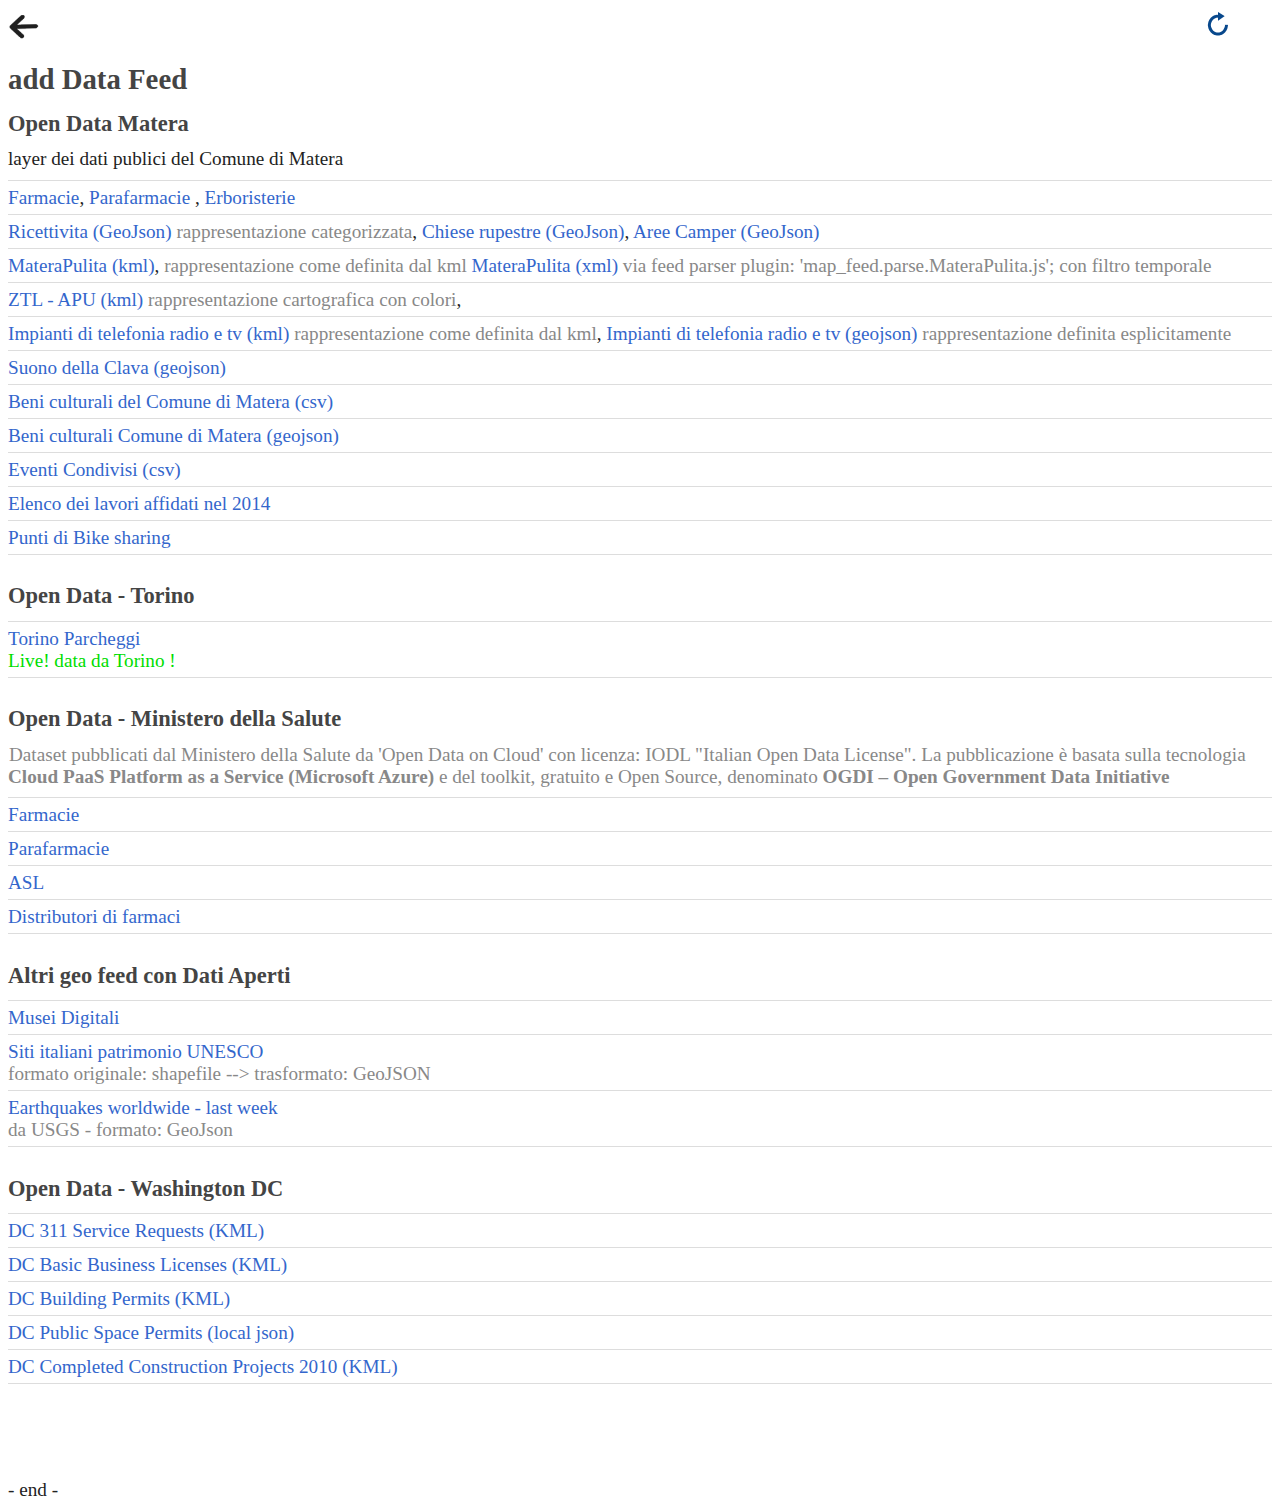
==== commit 18ee6076: "Version: 27.11.2014" ====
--- a/All_layer_sidebar.html
+++ b/All_layer_sidebar.html
@@ -3,29 +3,36 @@
 <head>
 	<meta http-equiv="content-type" content="text/html; charset=iso-8859-1" />
 	<title>Feeds</title>
-
+	<link rel="stylesheet" href="css/layerlist.css" />
 
 </head>
 
-<body style="align:center" style="overflow:scroll;" >
+<body style="align:center"  >
 
 	<div id="layertab">
-		<div id="layerlist" style="overflow:scroll;">
-		<img style="margin-top:-5px;margin-bottom:-8px;" alt="mill" src="resources/images/arrow-left.png" height="28px"
-		title="aggiungere punti clickando sui nomi" />
-		<a href="javascript:ixmaps.jsapi.reset();" ><img style="float:right;margin-top:-5px;margin-bottom:-8px;" alt="mill" src="resources/ui/reset_blu.png" height="28px"
-		title="aggiungere punti clickando sui nomi" /></a>
-		<h2>add Data Feed
-		</h2> 
-
-			<div id="feedlist" >
+		<div id="layerlist" >
+
+			<div id="feedlist">
+
+				<div id="feedlist-header">
+					<div style="margin-top:5px;">
+						<img alt="mill" src="resources/images/arrow-left.png" height="36px"
+						title="aggiungere punti clickando sui nomi" />
+						<a href="javascript:ixmaps.jsapi.reset();" ><img style="float:right;margin-right:2em;" alt="mill" src="resources/ui/reset_blu.png" height="32px"
+						title="resettare" /></a>
+					</div>
+					<h2>add Data Feed
+					</h2> 
+				</div>
+
+				<div id="feedlist-list" >
 
 				<h3>
 					Open Data Matera
 				</h3> 
 
 
-				<span>layer realizzati con dati publici del Comune di Matera</span>
+				<span>layer dei dati publici del Comune di Matera</span>
 				<div class="varicolumn">
 				<ul><li>
 					<a href="javascript:maptune.addFeedLayer('http://dati.comune.matera.it/storage/f/2013-09-12T17%3A44%3A30.724Z/elencofarmacie-settembre2013.kml',{
@@ -62,19 +69,7 @@
 								markerImage : 'resources/icons/default/default_green.png',
 								smallImage :  'resources/icons/default/default-small_green.png',
 								markerImageType : 'png'}
-						});" >Erboristerie</a> ,
-					<span class="description"></span>
-					<a href="javascript:maptune.addFeedLayer('http://dati.comune.matera.it/storage/f/2013-09-18T08%3A37%3A46.773Z/elenco-ricettivita-ago2013.kml',{
-						type:'kml',
-						format:'xml',
-						flag:'open|showinfo|zoomto',
-						title:'Ricettivita',
-						layer:{	name:'Ricettivita',
-								markerType:'custom',
-								markerImage : 'resources/icons/default/default_red.png',
-								smallImage :  'resources/icons/default/default-small_red.png',
-								markerImageType : 'png'}
-						});" >Ricettivita</a>
+						});" >Erboristerie</a> 
 					<span class="description"></span>
 
 				</li><li>
@@ -181,13 +176,6 @@
 						title:'ZTL - APU'
 						});" >ZTL - APU (kml)</a>
 					<span class="description">rappresentazione cartografica con colori</span>,
-					<a href="javascript:maptune.addFeedLayer('http://dati.comune.matera.it/storage/f/2013-10-16T14%3A30%3A30.247Z/ztl-apu-matera.json',{
-						type:'GeoJson',
-						format:'json',
-						flag:'closed|noinfo|zoomto',
-						title:'ZTL - APU'
-						});" >ZTL - APU (geojson)</a>
-					<span class="description">rappresentazione semplice</span>
 
 				</li><li>
 
@@ -221,6 +209,9 @@
 						format:'json',
 						flag:'closed|noinfo|zoomto',
 						title:'Suono della Clava',
+v						parser:{
+								title: 'TITOLO'
+						},
 						layer:{	name:'Suono della Clava',
 								description:'Mappatura beni immateriali',
 								markerType:'custom',
@@ -248,7 +239,7 @@
 								markerImage : 'resources/icons/default/default_blue.png',
 								smallImage : 'resources/icons/default/default-small_blue.png',
 								markerImageType : 'png'}
-						});" >Beni culturali Comune di Matera  (csv)</a>
+						});" >Beni culturali del Comune di Matera  (csv)</a>
 					<span class="description"></span>
 				</li><li>
 
@@ -323,29 +314,6 @@
 					<span class="description"></span>
 					</li><li>
 
-					<a href="javascript:maptune.addFeedLayer('http://goo.gl/Fo9jnt',{
-						type:'BasilicataEvents',
-						format:'csv',
-						flag:'closed|noinfo|zoomto',
-						title:'Eventi Condivisi',
-						parser: 
-							{
-							title: 'Nome evento',
-							lat:   'lat',
-							lon:   'lng',
-							timeStart: 'Data inizio',
-							timeEnd:  'Data fine',
-							label: 'true'
-							},
-						layer:{	name:'Eventi Condivisi',
-								description:'Mappatura beni immateriali',
-								markerType:'custom',
-								markerImage : 'resources/icons/default/default_red.png',
-								smallImage : 'resources/icons/default/default-small_red.png',
-								markerImageType : 'png'}
-						});" >Eventi Condivisi  (plugin)</a>
-					<span class="description"></span>
-					</li><li>
 
 					<a href="javascript:maptune.addFeedLayer('http://dati.comune.matera.it/storage/f/2014-11-04T10%3A10%3A31.247Z/elenco-lavori-pubblici-affidati.geojson',{
 						type:'GeoJson',
@@ -394,7 +362,7 @@
 								smallImage : 'resources/icons/map-icons-collection/bikerental.png',
 								markerImageType : 'png'
 								}
-						});" >Bike sharing</a>
+						});" >Punti di Bike sharing</a>
 					<span class="description"></span>
 
 
@@ -403,31 +371,6 @@
 				</li></ul>
 				</div>
 
-				<h3>
-					Open Data - Provincia Autonoma di Trento
-				</h3> 
-				<span class="description" style="padding-left:1px;">Dati pubblicati dal portale 'OPENdata TRENTINO' con licenza: "Open Data". La pubblicazione � basata sulla piattaforma open-source <img src="./resources/images/ckan.jpg" style="height:18px;"/>CKAN.</span>
-				<div class="varicolumn">
-				<ul><li>
-					<a class="touch" href="javascript:maptune.addFeedLayer('http://public.ixmaps.com/assets/maps/layer/jsonp/p1.js.gz',
-						{type:'data',
-						 format:'json',
-						 name:'Beni culturali ed ambientali',
-						 flag:'zoomto'
-					});" >
-					Beni culturali ed ambientali<span style="font-size:8px;"></span></a>
-					<span class="description">Elementi puntuali che individuano sul territorio gli beni culturali, architettonici e ambientali. Dataset scaricato in formato shapefile pubblicato da OPENdata TRENTINO, licenza: Open Data <a href="http://www.dati.trentino.it/">(link al portale)</a></span>
-					</li><li>
-					<a class="touch" href="javascript:maptune.addFeedLayer('http://public.ixmaps.com/assets/maps/layer/jsonp/p2.js.gz',
-						{type:'data',
-						 format:'json',
-						 name:'Piste ciclabili',
-						 flag:'zoomto'
-						});" >
-					Piste ciclabili<span style="font-size:8px;"></span></a>
-					<span class="description">Elementi lineari che individuano sul territorio le piste ciclabili. Dataset scaricato in formato shapefile pubblicato da OPENdata TRENTINO, licenza: Open Data <a href="http://www.dati.trentino.it/">(link al portale)</a></span>
-				</li></ul>
-				</div>
 
 				<h3>
 					Open Data - Torino
@@ -445,158 +388,6 @@
 				</div>
 
 
-				<h3>
-					Open Data - Regione Lombardia
-				</h3> 
-				<span class="description" style="padding-left:1px;">Dataset pubblicati dalla Regione Lombardia con licenza:  Italian Open Data License v.2.0 (IODL 2.0). La pubblicazione � basata sulla "Social Data Platform <img src="./resources/images/socrata.jpg" style="height:18px;"/><strong>Socrata </strong></span>
-				<div class="varicolumn">
-				<ul><li>
-					<a href="javascript:maptune.addFeedLayer('https://dati.lombardia.it/api/views/jayn-vsw3/rows.xml',{
-						type:'Socrata',
-						format:'xml',
-						flag:'zoomto',
-						title:'Mercati storici',
-						layer:{	name:'Mercati storici',
-								markerType:'custom',
-								markerImage:'resources/icons/map-icons-collection/farmstand.png',
-								smallImage:'resources/icons/default/default-small_berry.png',
-								markerImageType:'png',
-								titlePath:'properties.comune+properties.giorno',
-								initListState:'expanded',
-								sort:'true'}
-						});" >
-					Mercati storici<span style="font-size:8px;"></span></a><br>
-					</li><li>
-					<a href="javascript:maptune.addFeedLayer('https://dati.lombardia.it/api/views/mtrf-sqvd/rows.xml',{
-						type:'Socrata',
-						format:'xml',
-						flag:'zoomto',
-						title:'Erogazione Metano',
-						parser:{'title':'bandiera'},
-						layer:{	name:'Erogazione Metano',
-								markerType:'custom',
-								markerImage:'resources/icons/map-icons-collection/metano.png',
-								smallImage:'resources/icons/default/default-small_turque.png',
-								markerImageType:'png',
-								initListState:'expanded',
-								sort:'true'}
-						});" >
-					Erogazione Metano<span style="font-size:8px;"></span></a><br>
-					</li><li>
-					<a href="javascript:maptune.addFeedLayer('https://dati.lombardia.it/api/views/3b7c-6kcq/rows.xml',{
-						type:'Socrata',
-						format:'xml',
-						flag:'zoomto',
-						title:'Ostelli della Giov.',
-						parser:{'title':'denominazione'},
-						layer:{	name:'Ostelli della Giov.',
-								markerType:'custom',
-								markerImage:'resources/icons/map-icons-collection/youthhostel.png',
-								smallImage:'resources/icons/default/default-small_darkgreen.png',
-								markerImageType:'png',
-								initListState:'expanded',
-								sort:'true'}
-						});" >
-					Ostelli della Giovent�<span style="font-size:8px;"></span></a><br>
-					</li><li>
-					<a href="javascript:maptune.addFeedLayer('https://dati.lombardia.it/api/views/bye6-kfh2/rows.xml',{
-						type:'Socrata',
-						format:'xml',
-						flag:'zoomto',
-						title:'Negozi e Locali Storici',
-						parser:{'title':'denom_impres'},
-						layer:{	name:'Negozi e Locali Storici',
-								markerType:'custom',
-								markerImage:'resources/icons/map-icons-collection/departmentstore.png',
-								smallImage:'resources/icons/default/default-small_berry.png',
-								markerImageType:'png',
-								initListState:'expanded',
-								sort:'true'}
-						});" >
-					Negozi e Locali Storici<span style="font-size:8px;"></span></a><br>
-					</li><li>
-					<a href="javascript:maptune.addFeedLayer('https://dati.lombardia.it/api/views/u8qe-3an8/rows.xml',{
-						type:'Socrata',
-						format:'xml',
-						flag:'zoomto',
-						title:'Fattorie didattiche',
-						parser:{'title':'ragione_sociale'},
-						layer:{	name:'Fattorie didattiche',
-								markerType:'custom',
-								markerImage:'resources/icons/map-icons-collection/hostel_0star.png',
-								smallImage:'resources/icons/default/default-small_green.png',
-								markerImageType:'png',
-								initListState:'expanded',
-								sort:'true'}
-						});" >
-					Fattorie didattiche<span style="font-size:8px;"></span></a><br>
-
-				</li></ul>
-				</div>
-
-				<h3>
-					Open Data - Provincia di Roma
-				</h3> 
-				<span class="description" style="padding-left:1px;">Dataset pubblicati dalla Provincia di Roma con licenza: "Open Knowledge Definition". La pubblicazione � basata sulla piattaforma open-source <img src="./resources/images/ckan.jpg" style="height:18px;"/>CKAN.</span>
-				<div class="varicolumn">
-					<ul><li class="touch" >
-						<a class="touch" href="javascript:maptune.addFeedLayer('http://85.18.173.117/opendata/Agenzieturistiche.xml',{
-							type:'DataRoot',
-							format:'xml',
-							flag:'zoomto',
-							title:'Agenzie turistiche',
-							layer:{	name:'AgenziaTuristica',
-									markerType : 'custom',
-									markerImage : 'resources/icons/travel_agency.png',
-									smallImage : 'resources/icons/default/default-small_turque.png',
-									markerImageType : 'png',
-									initListState : 'expanded',
-									sort:'true'}
-							});" >
-						Agenzie turistiche</a><br>
-						<span class="description"></span>
-						</li><li class="touch" >
-						<a class="touch" href="javascript:maptune.addFeedLayer('http://85.18.173.117/mappe/AccessPoint.xml',{
-							type:'DataRoot',
-							format:'xml',
-							flag:'zoomto',
-							title:'WiFi access points',
-							layer:{ name: 'AccessPoint',
-									markerType : 'custom',
-									markerImage : 'resources/icons/wifi.png',
-									smallImage : 'resources/icons/default/kml/default-small.png',
-									markerImageType : 'png',
-									initListState : 'expanded',
-									sort:'true'}
-							});" >
-						WiFi access points</a><br>
-						<span class="description"></span>
-						</li><li class="touch" >
-						<a class="touch" href="javascript:maptune.addFeedLayer('http://85.18.173.82/cineca/wp5/json/events.geojson',{
-							type:'GeoJson',
-							format:'json',
-							flag:'zoomto',
-							title:'Eventi RomaEPiu',
-							parser:{ title: 'Title' },
-							layer:{	name: 'Eventi RomaEPiu',
-									markerType : 'numeric',
-									markerImageRoot : 'resources/icons/map-icons-collection/numeric/orange',
-									markerImageType : 'png',
-									initListState : 'expanded'}
-							});" >
-						Eventi (geojson)</a><br>
-						<span class="description"></span>
-						</li><li class="touch" >
-						<a class="touch" href="javascript:maptune.addFeedLayer('http://85.18.173.117/opendata/istituto.xml',{
-							type:'DataRoot',
-							format:'xml',
-							flag:'zoomto',
-							title:'Istituti scolastici'
-							});" >
-						Istituti scolastici</a><br>
-						<span class="description"></span>
-					</li></ul>
-				</div>
 
 				<h3>
 					Open Data - Ministero della Salute
@@ -655,83 +446,7 @@
 				</div>
 
 				<h3>
-					Google My Maps - KML
-				</h3> 
-				<span class="description">Importazione di punti georeferenziati creato con Google MyMaps, e usufruibile attraverso il formato export KML attraverso Yahoo Pipes&trade; da 'proxi server'</span>
-				<div class="varicolumn">
-				<ul><li>
-					<a href="javascript:maptune.addFeedLayer('http://maps.google.com/maps/ms?authuser=0&vps=2&hl=it&ie=UTF8&msa=0&output=kml&msid=211764030347800570969.0004ba524e5b9196aac1b',{type:'kml',format:'xml',flag:'zoomto|showinfo'});" >
-					Leggi regionali in materia di Open Data<span style="font-size:8px;"></span></a><br>
-					<span class="description">Info sull'iniziativa: http://blog.ernestobelisario.eu/2012/03/09/mappa-delle-leggi-regionali-in-materia-di-open-data/<br>da Google MyMaps - formato: kml</span>
-					</li><li>
-					<a href="javascript:maptune.addFeedLayer('http://maps.google.it/maps/ms?ie=UTF8&t=h&oe=UTF8&authuser=0&msa=0&output=kml&msid=200071383312425832794.0000011237b231a3d2a72',{type:'kml',format:'xml',flag:'zoomto|gallery'});" >
-					Matera Chiese rupestre<span style="font-size:8px;"></span></a><br>
-					<span class="description">da Google MyMaps -> YQL&trade; -> map layer</span>
-				</li></ul>
-				</div>
-
-				<h3>
-					Proprietary XML Feed
-				</h3> 
-				<span class="description">Diversi test dell'importazione di punti georeferenziati presente in diversi formati da geo feed (proprietary XML, KML, GeoRSS, GeoJSON) possibile con l'uso di Yahoo Pipes&trade; da 'proxi server'</span>
-				<div class="varicolumn">
-				<ul><li>
-					<a href="javascript:maptune.addFeedLayer('http://www.decorourbano.org/ext/georss_dl.php?comune=matera',{type:'DecoroUrbano',format:'xml',flag:'zoomto',proxy:true});" >
-					<img src="http://www.decorourbano.org/resize.php?w=60&h=60&f=/images/avatarGuest.png"/>Decoro urbano - Matera<span style="font-size:8px;"></span></a><br>
-					<span class="description">Decoro Urbano Matera - GeoRSS - proprietario ->  map layer</span>
-				</li></ul>
-				</div>
-
-				<h3>
-					Open Data - publicdata.eu
-					<img src="./resources/images/pdeu_logo.png" style="height:22px;">
-				</h3> 
-				<span class="description">Dataset pubblicati dal Ministero della Salute da 'Open Data on Cloud' con licenza: IODL "Italian Open Data License". La pubblicazione � basata sulla tecnologia <strong>Cloud PaaS Platform as a Service (Microsoft Azure)</strong> e del toolkit, gratuito e Open Source, denominato <strong>OGDI � Open Government Data Initiative</strong></span>
-				<div class="varicolumn">
-				<ul><li>
-					<a href="javascript:maptune.addFeedLayer('http://ogdifrance.cloudapp.net:8080/v1/frOpenData/Arbres/?$filter=&format=kml
-					',{
-						type:'kml',
-						format:'xml',
-						flag:'closed|noinfo|zoomto',
-						title:'Arbre Paris',
-						layer:{	name:'Arbre Paris',
-								markerType:'custom',
-								markerImage : 'resources/icons/parchinat_border.gif',
-								smallImage : 'resources/icons/default/default-small_green.png',
-								markerImageType : 'png'}});" >Arbre Paris</a>
-					<span class="description"></span>
-				</li><li>
-					<a href="javascript:maptune.addFeedLayer('http://ogdifrance.cloudapp.net:8080/v1/frOpenData/BibliothequesFrancophones/?$filter=&format=kml
-					',{
-						type:'kml',
-						format:'xml',
-						flag:'closed|noinfo|zoomto',
-						title:'Bibliotheques Francophones',
-						layer:{	name:'Bibliotheques Francophones',
-								markerType:'custom',
-								markerImage : 'resources/icons/google/red-circle.png',
-								smallImage : 'resources/icons/google/red-circle.png',
-								markerImageType : 'png'}});" >Bibliotheques Francophones</a>
-					<span class="description"></span>
-				</li><li>
-					<a href="javascript:maptune.addFeedLayer('http://ogdifrance.cloudapp.net:8080/v1/frOpenData/BrxBibliothequesNeerlandophones/?$filter=&format=kml
-					',{
-						type:'kml',
-						format:'xml',
-						flag:'closed|noinfo|zoomto',
-						title:'Bibliotheques Neerlandophones',
-						layer:{	name:'Bibliotheques Neerlandophones',
-								markerType:'custom',
-								markerImage : 'resources/icons/google/yel-circle.png',
-								smallImage : 'resources/icons/google/yel-circle.png',
-								markerImageType : 'png'}});" >Bibliotheques Neerlandophones</a>
-					<span class="description"></span>
-				</li></ul>
-				</div>
-
-				<h3>
-					Altri geo feed realizati con Dati Aperti
+					Altri geo feed con Dati Aperti
 				</h3> 
 				<div class="varicolumn">
 				<ul><li>
@@ -758,7 +473,7 @@
 							  description: 'Elenco #MUSEIDIGITALI'
 							},
 
-						flag:'zoomto'});" >Musei Digitali</a>, 
+						flag:'zoomto'});" >Musei Digitali</a> 
 								<span class="description"></span>
 
 
@@ -789,45 +504,6 @@
 						 });" >
 						Siti italiani patrimonio UNESCO<span style="font-size:8px;"></span></a>
 					<br><span class="description">formato originale: shapefile --> trasformato: GeoJSON</span>
-				</li><li>
-					<a class="touch" href="javascript:maptune.addFeedLayer('http://api.geonames.org/rssToGeoRSS?geoRSS=w3cGeo&type=rss_2.0&feedUrl=http%3A%2F%2Ffeeds2.feedburner.com/italyQuakes&username=ixmaps',
-						{type:'GeoRSS',
-						 format:'xml',
-						 flag:'zoomto',
-						 layer:{'name': 'Recent Earthquakes in Italy',
-								'markerType' : 'numeric',
-								'markerImageRoot' : 'resources/icons/map-icons-collection/numeric/red',
-								'markerImageType' : 'png',
-								'initListState' : 'noinfo',
-								'markerSizeRule': {	'source': 'name',
-													'regex' : '/Magnitude\\([a-zA-Z]{2}\\) ?(\\b[0-9]+\\.([0-9]+\\b)?|\\.[0-9]+\\b)?/i',
-													'matchIndex' : 1,
-													'normalSizeValue' : 4
-												  }
-								},
-						 proxy:true
-						 });" >
-						ultimi 20 terremoti in Italia<span style="font-size:8px;"</span></a>
-					<br><span class="description">piped: INGV -> feedburner -> RSS -> geonames > GeoRSS</span>
-				</li><li>
-					<a href="javascript:maptune.addFeedLayer('http://earthquake.usgs.gov/earthquakes/catalogs/eqs7day-M5.xml',
-						{type:'GeoRSS',
-						 format:'xml',
-						 flag:'zoomto',
-						 layer:{ name: 'USGS M 5+ Earthquakes',
-								 markerType : 'numeric',
-								 markerImageRoot : 'resources/icons/map-icons-collection/numeric/orange',
-								 markerImageType : 'png',
-								 initListState : 'noinfo',
-								 markerSizeRule: { source: 'name',
-												   regex : '/M ?(\\b[0-9]+\\.([0-9]+\\b)?|\\.[0-9]+\\b)?/i',
-												   matchIndex : 1,
-												   normalSizeValue : 5
-												 }
-								}
-						 });" >
-					Earthquakes worldwide +5<span style="font-size:8px;"></span></a>
-					<br><span class="description">da USGS - formato: GeoRSS</span>
 				</li><li>
 					<a href="javascript:maptune.addFeedLayer('http://earthquake.usgs.gov/earthquakes/feed/v0.1/summary/2.5_week.geojson',
 						{type:'USGSEarthquake',
@@ -850,316 +526,6 @@
 					<br><span class="description">da USGS - formato: GeoJson</span>
 				</li></ul>
 				</div>
-				<h3>
-					Vari altri esempi 
-				</h3> 
-				<span class="description">altri layer realizzati con dati publici</span>
-				<div class="varicolumn">
-				<ul><li>
-					<a class="touch" href="javascript:maptune.addFeedLayer('http://maps.ixmaps.com/assets/maps/layer/jsonp/piemonte_sit.js',
-						{type:'data',
-						 format:'json',
-						 name:'piemonte_sit',
-						 flag:'zoomto'
-						 });" >
-						Siti archeologici e parchi - Regione Piemonte<span style="font-size:8px;"> (45 kb)</span></a>
-					<br><span class="description">formato originale: shapefile --> trasformato: GeoJSON</span>
-				</li><li>
-					<a class="touch" href="javascript:maptune.addFeedLayer('http://maps.ixmaps.com/assets/maps/layer/jsonp/settimo_torino_qgs.js',
-						{type:'data',
-						 format:'json',
-						 name:'settimo_torino_qgs',
-						 flag:'zoomto'
-						 });" >
-						Piste ciclabili - Settimo Torinese<span style="font-size:8px;"> (45 kb)</span></a>
-					<br><span class="description">formato originale: shapefile --> trasformato: GeoJSON</span>
-				</li><li>
-					<a class="touch" href="javascript:maptune.addFeedLayer('http://maps.ixmaps.com/assets/maps/layer/jsonp/firenze_scavi_archeolocici.js',
-						{type:'data',
-						 format:'json',
-						 name:'firenze_scavi_archeolocici',
-						 flag:'zoomto'
-						 });" >
-						Scavi archeologici - Firenze<span style="font-size:8px;"> (5 Mb kb)</span></a>
-					<br><span class="description">formato originale: shapefile --> trasformato: GeoJSON</span>
-				</li><li>
-					<a href="javascript:maptune.addFeedLayer('http://www.berlin.de/ba-lichtenberg/freizeit/sport/jfe/index.php/index/all.kml?q=',
-						{type:'kml',
-						 format:'xml',
-						 flag:'zoomto'
-						 });" >
-						Freizeit- und Sportst�tten Berlin Lichtenberg<span style="font-size:8px;"></span></a>
-					<br><span class="description">da Offene Daten Berlin - formato: KML</span>
-				</li><li>
-					<a href="javascript:maptune.addFeedLayer('http://www.berlin.de/ba-marzahn-hellersdorf/verwaltung/jugend/kita/index.php/index/all.kml?q=',
-						{type:'kml',
-						 format:'xml',
-						 flag:'zoomto'
-						 });" >
-						Kindertagesst�tten<span style="font-size:8px;"></span></a>
-					<br><span class="description">da Offene Daten Berlin - formato: KML</span>
-				</li><li>
-					<a href="javascript:maptune.addFeedLayer('http://www.berlin.de/ba-marzahn-hellersdorf/verwaltung/jugend/jugend-termine/index.php/index/all.kml?q=',
-						{type:'kml',
-						 format:'xml',
-						 flag:'zoomto'
-						 });" >
-						Einrichtungen in Marzahn-Hellersdorf f�r Kinder, Jugendliche und deren Familien<span style="font-size:8px;"></span></a>
-					<br><span class="description">da Offene Daten Berlin - formato: KML</span>
-				</li><li>
-					<a href="javascript:maptune.addFeedLayer('http://www.berlin.de/ba-charlottenburg-wilmersdorf/org/umwelt/umwelt/altglascontainer/index.php/index/all.gjson?q=',
-						{type:'GeoJson',
-						 format:'json',
-						 flag:'zoomto',
-						 title:'Altglascontainer',
-						 parser: {title:'title',lonlat:'true'},
-						 layer: {name:'Altglascontainer',sort:'true'},
-						 });" >
-					Altglascontainer Berlin Charlottenburg-Wilmersdorf<span style="font-size:8px;"></span></a>
-					<br><span class="description">da Offene Daten Berlin - formato: GeoJSON</span>
-				</li><li>
-					<a href="javascript:maptune.addFeedLayer('http://city20.crowdmap.com/feed',
-						{type:'GeoRSS',
-						 format:'xml',
-						 flag:'zoomto'
-						 });" >
-					city20<span style="font-size:8px;"></span></a><br>
-					<span class="description">da crowdmap (USHAHIDI) - formato: GeoRSS</span>
-				</li><li>
-					<a class="touch" href="javascript:maptune.addFeedLayer('http://maps.ixmaps.com/assets/maps/layer/jsonp/seismic_hazard.js.gz',
-						{type:'data',
-						 format:'json',
-						 name:'seismic_hazard'
-						 });" >
-						Seismic Hazard<span style="font-size:8px;"> (4 Mb)</span></a>
-					<br><span class="description">formato originale: shapefile --> trasformato: GeoJSON</span>
-				</li><li>
-					<a class="touch" href="javascript:maptune.addFeedLayer('http://api.geonames.org/rssToGeoRSS?geoRSS=w3cGeo&type=rss_2.0&feedUrl=http%3A%2F%2Ffeeds2.feedburner.com/italyQuakes&username=ixmaps',
-						{type:'GeoRSS',
-						 format:'xml',
-						 flag:'zoomto',
-						 layer:{'name': 'Recent Earthquakes in Italy',
-								'markerType' : 'numeric',
-								'markerImageRoot' : 'resources/icons/map-icons-collection/numeric/red',
-								'markerImageType' : 'png',
-								'initListState' : 'noinfo',
-								'markerSizeRule': {	'source': 'name',
-													'regex' : '/Magnitude\\([a-zA-Z]{2}\\) ?(\\b[0-9]+\\.([0-9]+\\b)?|\\.[0-9]+\\b)?/i',
-													'matchIndex' : 1,
-													'normalSizeValue' : 4
-												  }
-								},
-						 proxy:true
-						 });" >
-						ultimi 20 terremoti in Italia<span style="font-size:8px;"</span></a>
-					<br><span class="description">piped: INGV -> feedburner -> RSS -> geonames > GeoRSS</span>
-				</li><li>
-					<a href="javascript:maptune.addFeedLayer('http://earthquake.usgs.gov/earthquakes/catalogs/eqs7day-M5.xml',
-						{type:'GeoRSS',
-						 format:'xml',
-						 flag:'zoomto'
-						 });" >
-					Earthquakes worldwide +5<span style="font-size:8px;"></span></a>
-					<br><span class="description">da USGS - formato: GeoRSS</span>
-				</li><li>
-					<a href="javascript:maptune.addFeedLayer('http://earthquake.usgs.gov/earthquakes/feed/v0.1/summary/2.5_week.geojson',
-						{type:'USGSEarthquake',
-						 format:'json',
-						 flag:'zoomto',
-						 layer:{name:'USGS Magnitude 2.5+ Earthquakes, Past Week',
-								markerType : 'symbol',
-								markerImage : 'resources/icons/default/symbols/red_circle.png',
-								smallImage : 'resources/icons/default/symbols/red_circle.png',
-								markerImageType : 'png',
-								markerSizeRule : { source: 'mag',
-												   regex:  '/[-+]?[0-9]*\.?[0-9]+/',
-												   matchIndex:  0,
-												   normalSizeValue: 3,
-												   pow: 2
-												 }
-								}
-						});" >
-					Earthquakes worldwide - last week<span style="font-size:8px;"></span></a>
-					<br><span class="description">da USGS - formato: GeoJson</span>
-				</li><li>
-					<a class="touch" href="javascript:maptune.addFeedLayer('http://maps.ixmaps.com/assets/maps/layer/jsonp/siti_italiani_unesco.js',
-						{type:'data',
-						 format:'json',
-						 name:'Siti Italiani nel Patrimonio Mondiale del UNESCO',
-						 flag:'zoomto',
-						 layer:{	
-							name:'Siti Italiani nel Patrimonio Mondiale del UNESCO',
-							markerType:'custom',
-							markerImage : 'resources/icons/map-icons-collection/lodging_0star.png',
-							smallImage : 'resources/icons/default/default-small_blue.png',
-							markerImageType : 'png'
-							}
-						 });" >
-						siti_italiani_unesco<span style="font-size:8px;"> (5 Mb kb)</span></a>
-					<br><span class="description">formato originale: shapefile --> trasformato: GeoJSON</span>
-				</li><li>
-					<a class="touch" href="javascript:maptune.addFeedLayer('http://www.stadt-koeln.de/externe-dienste/open-data/events-od.php',
-						{type:'Koeln_Events',
-						 format:'json',
-						 name:'Koeln Events',
-						 flag:'zoomto'
-						 });" >
-						Koeln events<span style="font-size:8px;"></span></a>
-					<br><span class="description"></span>
-				</li><li>
-					<a class="touch" href="javascript:maptune.addFeedLayer('http://www.stadt-koeln.de/externe-dienste/open-data/parking.php',
-						{type:'Koeln_Parken',
-						 format:'json',
-						 name:'Koeln Parken',
-						 flag:'zoomto'
-						 });" >
-						Koeln Parken<span style="font-size:8px;"></span></a>
-					<br><span class="description" style="color:#00dd00;">Live!</span>
-				</li></ul>
-				</div>
-
-				<h3>
-					Esempi itinerari e cartografia
-				</h3> 
-				<span class="description">Questi esempi sono progetti QGIS (shapefiles + styling) trasformato in GeoJSON dialetto (GeoJSON + layer and sublayer definitions)</span>
-				<div class="varicolumn">
-				<h5>San Benedetto del Tronto</h5>
-				<ul><li>
-					<a class="touch" href="javascript:maptune.addFeedLayer('http://maps.ixmaps.com/assets/maps/layer/jsonp/ItinerarioArteStoria.js.gz',
-						{type:'data',
-						 format:'json',
-						 name:'ItinerarioArteStoria',
-						 flag:'zoomto'
-						});" >
-					<img src="./resources/images/route.png" style="height:22px;padding-right:5px;" />Itinerario Arte Storia<span style="font-size:8px;"></span></a>
-					<span class="description"></span>
-				</li><li>
-					<a class="touch" href="javascript:maptune.addFeedLayer('http://maps.ixmaps.com/assets/maps/layer/jsonp/ItinerarioGiardini.js.gz',
-						{type:'data',
-						 format:'json',
-						 name:'ItinerarioGiardini',
-						 flag:'zoomto|showinfo'
-						});" >
-					<img src="./resources/images/route.png" style="height:22px;padding-right:5px;" />Itinerario Giardini<span style="font-size:8px;"></span></a>
-					<span class="description"></span>
-				</li><li>
-					<a class="touch" href="javascript:maptune.addFeedLayer('http://maps.ixmaps.com/assets/maps/layer/jsonp/ItinerarioPorto.js.gz',
-						{type:'data',
-						 format:'json',
-						 name:'ItinerarioPorto',
-						 flag:'zoomto'
-						});" >
-					<img src="./resources/images/route.png" style="height:22px;padding-right:5px;" />Itinerario Porto<span style="font-size:8px;"></span></a>
-					<span class="description"></span>
-				</li><li>
-					<a class="touch" href="javascript:maptune.addFeedLayer('http://public.ixmaps.com/assets/maps/layer/jsonp/franeesondazioni.js.gz',
-						{type:'data',
-						 format:'json',
-						 name:'franeesondazioni',
-						 flag:'zoomto'
-						});" >
-					<img src="./resources/images/cartografia.png" style="height:22px;padding-right:5px;" />Frane &amp; Esondazioni (PAI)<span style="font-size:8px;"></span></a>
-					<span class="description"></span>
-				</li><li>
-					<a class="touch" href="javascript:maptune.addFeedLayer('http://public.ixmaps.com/assets/maps/layer/jsonp/Scuole.js.gz',
-						{type:'data',
-						 format:'json',
-						 name:'Scuole SBT',
-						 flag:'zoomto'
-						});" >
-					<img src="./resources/images/cartografia.png" style="height:22px;padding-right:5px;" />Scuole SBT <span style="font-size:8px;"></span></a>
-					<span class="description"></span>
-				</li><li>
-					<a class="touch" href="javascript:maptune.addFeedLayer('http://public.ixmaps.com/assets/maps/layer/jsonp/CTR_tutto.js.gz',
-						{type:'data',
-						 format:'json',
-						 name:'CTR tutto',
-						 flag:'zoomto'
-						});" >
-					<img src="./resources/images/cartografia.png" style="height:22px;padding-right:5px;" />CTR Marche <span style="font-size:8px;"></span></a>
-					<span class="description"></span>
-				</li><li>
-					<a class="touch" href="javascript:maptune.addFeedLayer('http://public.ixmaps.com/assets/maps/layer/jsonp/CTR_infrastruttura.js.gz',
-						{type:'data',
-						 format:'json',
-						 name:'CTR infrastruttura',
-						 flag:'zoomto'
-						});" >
-					<img src="./resources/images/cartografia.png" style="height:22px;padding-right:5px;" />CTR Marche - solo infrastrutture<span style="font-size:8px;"></span></a>
-					<span class="description"></span>
-				</li><li>
-					<a class="touch" href="javascript:maptune.addFeedLayer('http://public.ixmaps.com/assets/maps/layer/jsonp/edificidepoca.js.gz',
-						{type:'data',
-						 format:'json',
-						 name:'Edifici ed epoca',
-						 flag:'zoomto'
-						});" >
-					<img src="./resources/images/cartografia.png" style="height:22px;padding-right:5px;" />Edifici d'epoca <span style="font-size:8px;"></span></a>
-					<span class="description"></span>
-				</li>
-				<h5>Firenze</h5>
-				<li>
-					<a class="touch" href="javascript:maptune.addFeedLayer('http://public.ixmaps.com/assets/maps/layer/jsonp/firenze_alberi.js.gz',
-						{type:'data',
-						 format:'json',
-						 name:'Firenze alberi',
-						 flag:'zoomto'
-						});" >
-					<img src="./resources/images/cartografia.png" style="height:22px;padding-right:5px;" />Firenze - Alberi <span style="font-size:8px;"></span></a>
-					<span class="description">Elementi puntuali che individuano sul territorio gli alberi pubblici gestiti dall'Amministrazione Comunale Fiorentina. Dataset scaricato in formato shapefile pubblicato da OpenData Firenze, licenza: CC BY 3.0 IT <a href="http://opendata.comune.fi.it/ambiente/dataset_0037.html">(link al dataset)</a></span><span> !! Dataset grande !!</span>
-				</li><li>
-					<a class="touch" href="javascript:maptune.addFeedLayer('http://public.ixmaps.com/assets/maps/layer/jsonp/firenze_autoritabacino.js.gz',
-						{type:'data',
-						 format:'json',
-						 name:'Firenze Autorita Bacino',
-						 flag:'zoomto'
-						});" >
-					<img src="./resources/images/cartografia.png" style="height:22px;padding-right:5px;" />Firenze - Autorit� di Bacino <span style="font-size:8px;"></span></a>
-					<span class="description">Due dataset della Autorit� di bacino, pubblicato da OpenData Firenze, licenza: IODL <a href="http://opendata.comune.fi.it/autorita_bacino/dataset_0286.html">(link al dataset)</a></span>
-				</li><li>
-					<a class="touch" href="javascript:maptune.addFeedLayer('http://public.ixmaps.com/assets/maps/layer/jsonp/firenze_mobilita.js.gz',
-						{type:'data',
-						 format:'json',
-						 name:'Firenze Mobilita',
-						 flag:'zoomto',
-						 layer:{	
-							name:'Rastrelliere',
-							markerType:'custom',
-							markerImage : 'resources/icons/map-icons-collection/lodging_0star.png',
-							smallImage : 'resources/icons/default/default-small_green.png',
-							markerImageType : 'png'
-							}
-						});" >
-					<img src="./resources/images/cartografia.png" style="height:22px;padding-right:5px;" />Firenze - Mobilit�<span style="font-size:8px;"></span></a>
-					<span class="description">Dataset pubblicato da OpenData Firenze, licenza: IODL <a href="http://opendata.comune.fi.it">(link al dataset)</a></span>
-				</li>
-				<h5>Cupra Martittima</h5>
-				<li>
-
-					<a class="touch" href="javascript:maptune.addFeedLayer('http://maps.ixmaps.com/assets/maps/layer/jsonp/Cupra_PRG.js.gz',
-						{type:'data',
-						 format:'json',
-						 name:'PRG Cupra',
-						 flag:'zoomto'
-						});" >
-					<img src="./resources/images/cartografia.png" style="height:22px;padding-right:5px;" />Esempio PRG <span style="font-size:8px;"></span></a>
-					<span class="description"></span>
-					<a class="touch" href="javascript:maptune.addFeedLayer('http://maps.ixmaps.com/assets/maps/layer/jsonp/Cupra_Edifici.js.gz',
-						{type:'data',
-						 format:'json',
-						 name:'PRG Cupra Edifici'
-						});" >
-					<img src="./resources/images/cartografia.png" style="height:22px;padding-right:5px;" />- aggiunto Edifici<span style="font-size:8px;"></span></a>
-					<span class="description"></span>
-					<a class="touch" href="javascript:maptune.addFeedLayer('http://maps.ixmaps.com/assets/maps/layer/jsonp/Cupra_Vegetazione.js.gz',
-						{type:'data',
-						 format:'json',
-						 name:'PRG Cupra Vegetazione'
-						});" >
-					<img src="./resources/images/cartografia.png" style="height:22px;padding-right:5px;" />- aggiunto Vegetazione<span style="font-size:8px;"></span></a>
-					<span class="description"></span>
-				</li></ul>
-				</div>
 
 				<h3>
 					Open Data - Washington DC 
@@ -1211,6 +577,7 @@
 			<br>
 			<br>
 			- end -
+			</div>
 		</div>
 	</div>
 
--- a/css/layerlist.css
+++ b/css/layerlist.css
@@ -0,0 +1,183 @@
+
+@import url("http://fonts.googleapis.com/css?family=Open+Sans:400|Raleway:100");
+
+@font-face {
+    font-family: 'bebas_neueregular';
+    src: url('font/bebasneue-webfont.eot');
+    src: url('font/bebasneue-webfont.eot?#iefix') format('embedded-opentype'),
+         url('font/bebasneue-webfont.woff') format('woff'),
+         url('font/bebasneue-webfont.ttf') format('truetype'),
+         url('font/bebasneue-webfont.svg#bebas_neueregular') format('svg');
+    font-weight: normal;
+    font-style: normal;
+
+}
+#layerlist {  
+	font-family: normal "Helvetica Neue", Helvetica, Arial, sans-serif;
+	font-weight: regular;
+	font-size: 1.2em;
+	color: #222;
+}
+#layerlist p {  
+	font-family: normal "Helvetica Neue", Helvetica, Arial, sans-serif;
+	font-weight: regular;
+	font-size: 22px;
+	color: #000;
+}
+#layerlist h1, #layerlist h2, #layerlist h3, #layerlist h4, #layerlist h5 {
+	font-family: normal "bebas_neueregular", "Helvetica Neue", Helvetica, Arial, sans-serif;
+	color: #444;
+	margin-top: 0.5em;
+	margin-bottom: 0.5em;
+}
+#layerlist h1 {
+	font-weight: bold;
+	text-transform: uppercase;
+	font-size: 46px;
+	letter-spacing: -1px;
+	color: #000;
+	line-height: 48px;
+}
+#layerlist h3 {
+	text-align:left;
+}
+
+#layerlist li > a:hover {
+	text-decoration:underline;
+}
+#layerlist ul{
+	margin: 0px;
+	-webkit-padding-start: 0px;
+	-moz-padding-start: 0px;
+	padding-left: 0px;
+	border-bottom:#ddd solid 1px;
+	margin-top: 0.5em; 
+	margin-bottom: 1.5em; 
+}
+#layerlist ul > p {
+	color:#222;
+	font-style:italic;
+	margin: 0px;
+	margin-top:10px;
+}
+#layerlist ul > li {
+	list-style: none;
+	padding-left:0px;
+	padding-top:6px;
+	border-top:#ddd solid 1px;
+	margin-bottom:5px;
+}
+
+#layerlist a {
+	color: #3366CC;
+	text-decoration:none;
+}
+#layerlist a:hover {
+	color: #3344ff;
+	text-decoration: none;
+}
+#layerlist .button > a{
+	font-size: 0.9em;
+	font-weight: bold;
+}
+#layerlist .accordion-button {
+	font-size: 1.25em;
+	color:#444;
+	padding-top:10px;
+	padding-bottom:10px;
+	padding-right:30px;
+	border-top:#ddd solid 1px;
+	text-shadow: 0 /*{d-bar-shadow-x}*/ 1px /*{d-bar-shadow-y}*/ 0 /*{d-bar-shadow-radius}*/ #fcfcf8 /*{d-bar-shadow-color}*/;
+	-moz-border-radius: 				.0em /*{global-radii-blocks}*/;
+	-webkit-border-radius: 				.0em /*{global-radii-blocks}*/;
+	border-radius: 						.0em /*{global-radii-blocks}*/;
+	background:							url(../../../../ui/html/resources/icons/expanded1.png) no-repeat 98% 14px;
+	background-size:					15px;
+}
+#layerlist .accordion-button a {
+	font-size: 1.25em;
+	color:#444;
+	font-weight:normal;
+	line-height: 22px;
+	margin-bottom:5px;
+	text-shadow: 0 /*{d-bar-shadow-x}*/ 1px /*{d-bar-shadow-y}*/ 0 /*{d-bar-shadow-radius}*/ #fcfcf8 /*{d-bar-shadow-color}*/;
+	-moz-border-radius: 				.0em /*{global-radii-blocks}*/;
+	-webkit-border-radius: 				.0em /*{global-radii-blocks}*/;
+	border-radius: 						.0em /*{global-radii-blocks}*/;
+}
+#layerlist h3.accordion-button{
+	font-size: 1.25em;
+	-webkit-margin-before: 0em;
+	-webkit-margin-after: 0em;
+	-webkit-margin-start: 0px;
+	-webkit-margin-end: 0px;
+}
+#layerlist .accordion-pane{
+	margin-bottom: 0.5em;
+}
+#layerlist .title{
+	font-size: 0.9em;
+	font-weight: bold;
+	color: #444;
+	margin: 0px;
+}
+#layerlist .item{
+	margin-top: 0.2em;
+	margin-bottom: 0.5em;
+	font-size: 1em;
+	display:block;
+	color: #666;
+}
+#layerlist .item > a{
+	font-size: 1em;
+}
+#layerlist .item > a:hover{
+	font-size: 1em;
+}
+#layerlist .item > a > img{
+	height:14px;
+	margin-left:-3px;
+	vertical-align: middle;
+}
+#layerlist img.inlineicon{
+	height:14px;
+	margin-left:-3px;
+	vertical-align: middle;
+}
+#layerlist p.comment {
+	font-size: 0.9em;
+	line-height: 1.2em;
+}
+#layerlist .comment{
+	margin-top: 0.2em;
+	margin-bottom: 0.5em;
+	display:block;
+	color: #666;
+}
+#layerlist .comment > a{
+	font-size: 1em;
+}
+#layerlist .comment > a:hover{
+	font-size: 1em;
+}
+#layerlist .footnote, #layerlist p.footnote, #layerlist span.footnote{
+	margin-top: 5px;
+	margin-bottom: 5px;
+	font-size: 0.8em;
+	display:block;
+	color: #aaa;
+}
+#layerlist .bottom-space{
+	height:0.5em;
+}
+#accordion{
+	float:left;
+	width:100%;
+}
+#layerlist h5 {
+	font-size:1.1em; 
+}
+#layerlist .description {
+	font-size: 1em;
+	color: #888;
+}
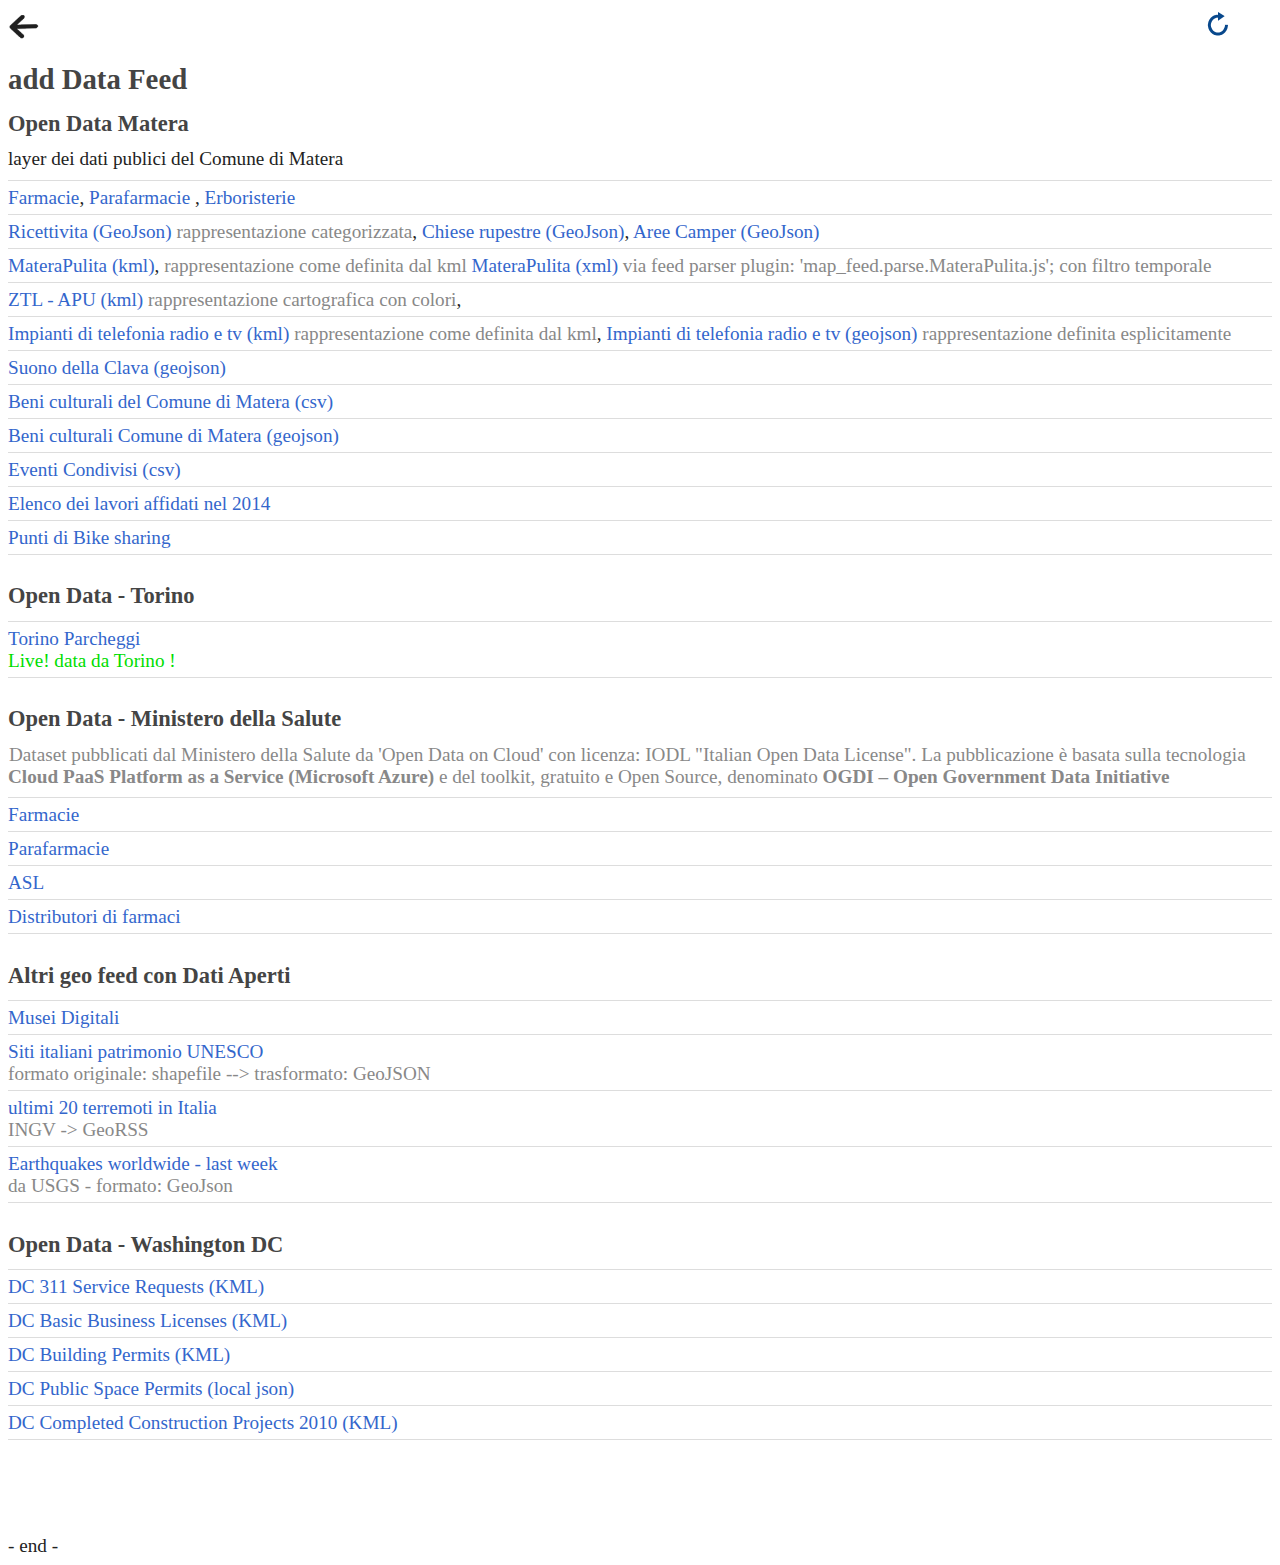
==== commit b8c0a863: "design refresh css - little bugfixes" ====
--- a/All_layer_sidebar.html
+++ b/All_layer_sidebar.html
@@ -504,6 +504,28 @@
 						 });" >
 						Siti italiani patrimonio UNESCO<span style="font-size:8px;"></span></a>
 					<br><span class="description">formato originale: shapefile --> trasformato: GeoJSON</span>
+				</li><li>
+					<a class="touch" href="javascript:maptune.addFeedLayer('http://cnt.rm.ingv.it/rss.xml',
+						{type:'GeoRSS',
+						 format:'xml',
+						 flag:'zoomto',
+						 layer:
+							{ name: 'INGV -> CNT -> Last locations',
+							  markerType : 'numeric',
+							  markerImageRoot : 'resources/icons/map-icons-collection/numeric/red',
+							  markerImageType : 'png',
+							  initListState : 'noinfo',
+
+							  markerSizeRule: {
+								  source: 'name',
+								  regex : '/Magnitude\\([a-zA-Z]{2}\\) ?(\\b[0-9]+\\.?([0-9]+\\b)?|\\.[0-9]+\\b)?/i',
+								  matchIndex : 1,
+								  normalSizeValue : 4
+								  }
+							}
+						 });" >
+						ultimi 20 terremoti in Italia<span style="font-size:8px;"</span></a>
+					<br><span class="description">INGV -> GeoRSS</span>
 				</li><li>
 					<a href="javascript:maptune.addFeedLayer('http://earthquake.usgs.gov/earthquakes/feed/v0.1/summary/2.5_week.geojson',
 						{type:'USGSEarthquake',
